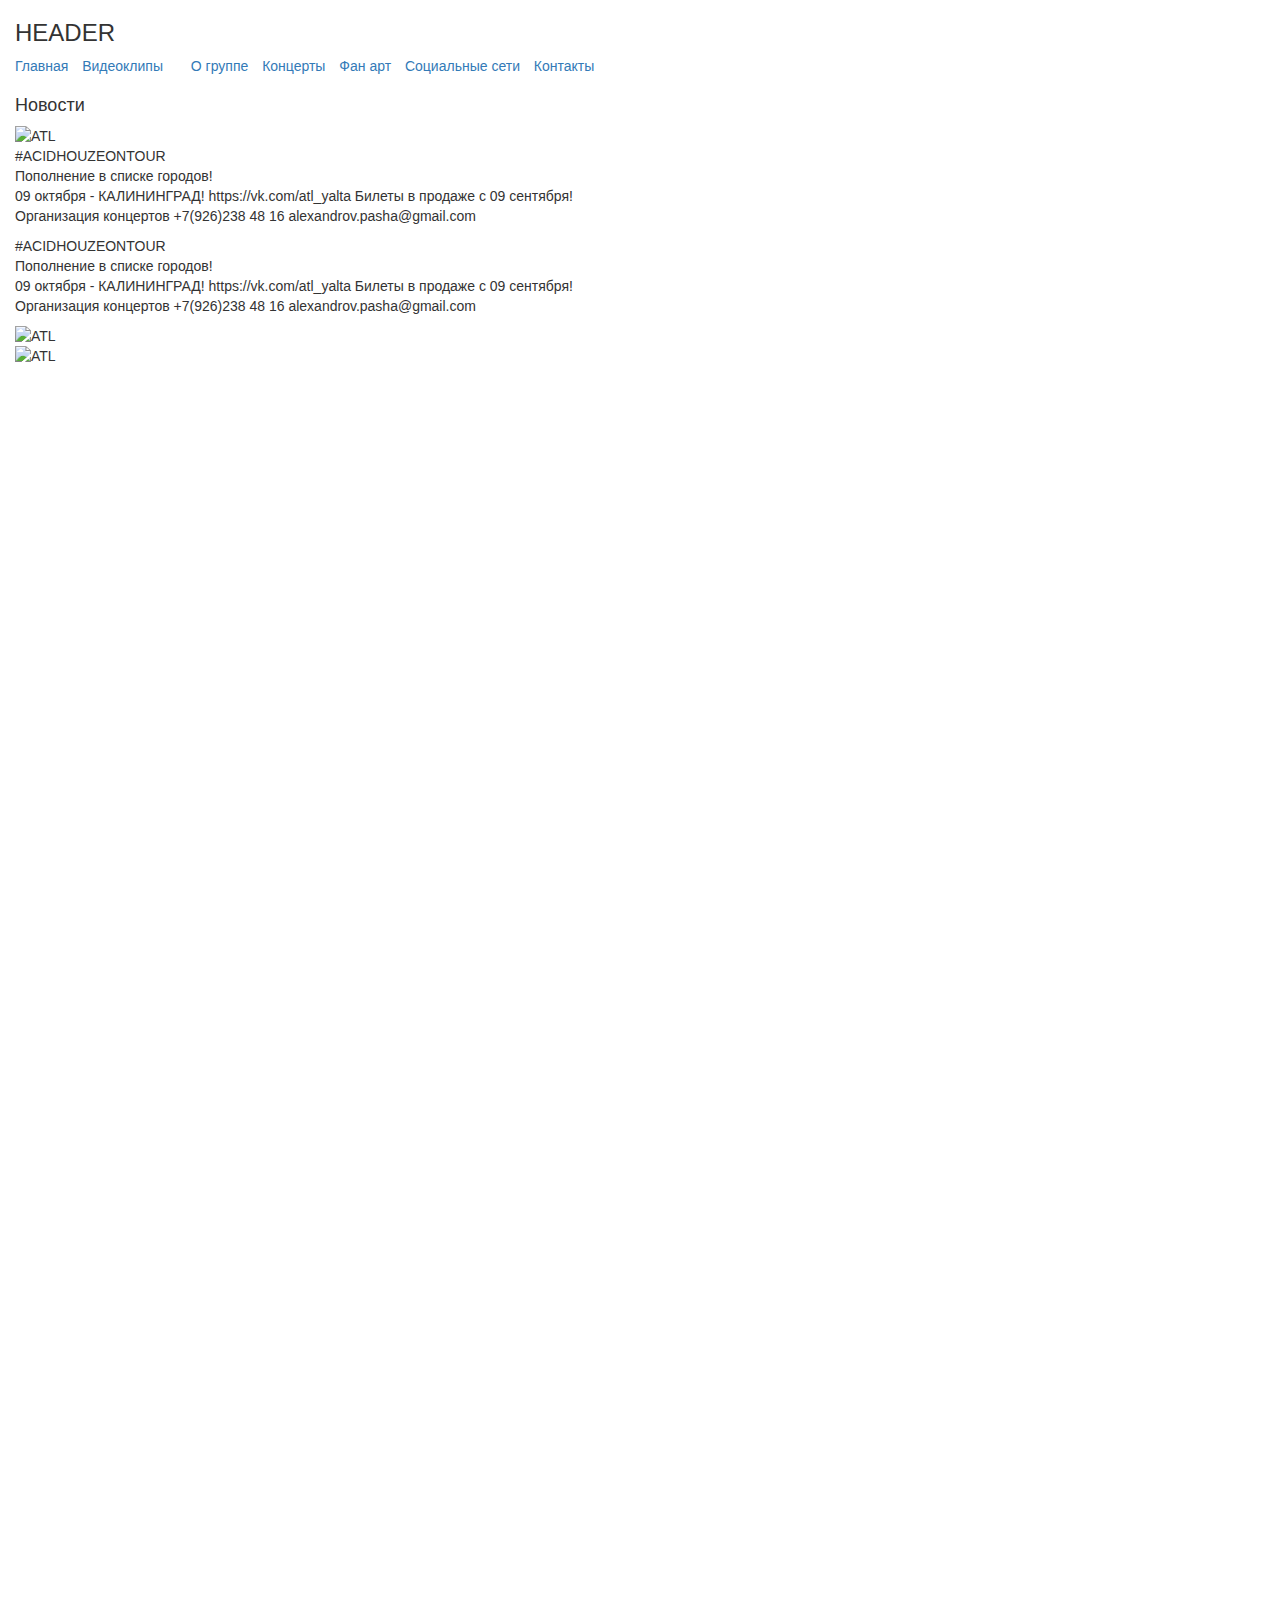
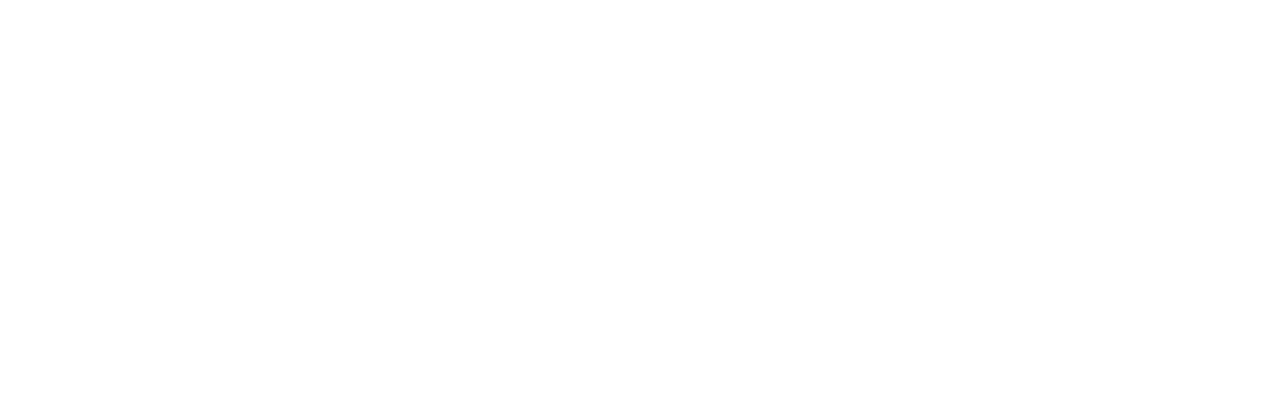
==== index.html @ e3e7df1b "Signed-off-by: Matveev Roman <Matveev Roman>" ====
<html>
<head>
	<meta charset="utf-8">
	<link rel="stylesheet" href="css/my.css">
	<link rel="stylesheet" href="css/bootstrap.css">
</head>
<body>
	<div class="container-fluid">
		<div class="row">
			<div class="col-md-12"><h3 class="main_header">HEADER</h3></div>
			<div class="col-md-12"><ul class="list-inline">
				<li><a href="index.html">Главная</a></li>
				<li><a href="video_content.html">Видеоклипы</a></li>
				<li><a href="photo_content.html"></a></li>
				<li><a href="about_ATL.html">О группе</a></li>
				<li><a href="Tours.html">Концерты</a></li>
				<li><a href="Fan_art.html">Фан арт</a></li>
				<li><a href="Social_networks.html">Социальные сети</a></li>
				<li><a href="Contacts.html">Контакты</a></li>
			</ul></div>
			</div>
				<div class="row">
					<div class="col-md-12">
						<article><h4>Новости</h4>
							<div class="row">
								<div class="col-md-8">
									<div class="content_news">
										<img src="https://pp.vk.me/c636426/v636426430/2d3d1/T84H8dBiMxo.jpg" alt="ATL" class="content_news_photos"></div>
									
									<div class="content_news">
										<p>#ACIDHOUZEONTOUR
											<br>Пополнение в списке городов! 

											<br>09 октября - КАЛИНИНГРАД!
											https://vk.com/atl_yalta
											Билеты в продаже с 09 сентября! 

											<br>Организация концертов 
											+7(926)238 48 16 
											alexandrov.pasha@gmail.com
										</p>
										<p>#ACIDHOUZEONTOUR
											<br>Пополнение в списке городов! 

											<br>09 октября - КАЛИНИНГРАД!
											https://vk.com/atl_yalta
											Билеты в продаже с 09 сентября! 

											<br>Организация концертов 
											+7(926)238 48 16 
											alexandrov.pasha@gmail.com
										</p>
										<img src="https://pp.vk.me/c637920/v637920886/9658/IxI0vZan8zU.jpg" alt="ATL" class="content_news_photos"></div>
									
									<div class="content_news">
										<img src="https://pp.vk.me/c636426/v636426430/2d3d1/T84H8dBiMxo.jpg" alt="ATL" class="content_news_photos"></div>
								</div>	



								<div class="col-md-4">
									<div class="item_right">
										<iframe width="560" height="315" src="https://www.youtube.com/embed/lT-QfW92E5k" frameborder="0" allowfullscreen class="video_right"></iframe>
									</div>

									<div class="item_right">
										<iframe width="560" height="315" src="https://www.youtube.com/embed/EJimkyKPolk" frameborder="0" allowfullscreen class="video_right"></iframe>
									</div>	

									<div class="item_right">
										<iframe width="560" height="315" src="https://www.youtube.com/embed/zS5zWAfvQHo" frameborder="0" allowfullscreen class="video_right"></iframe>
									</div>

									<div class="item_right">
										<iframe width="560" height="315" src="https://www.youtube.com/embed/-F7I_Y2d2TU" frameborder="0" allowfullscreen class="video_right"></iframe>
									</div>	

									<div class="item_right">
										<iframe width="560" height="315" src="https://www.youtube.com/embed/H2H-ZGPTR7g" frameborder="0" allowfullscreen class="video_right"></iframe>
									</div>	

									<div class="item_right">
										<iframe width="560" height="315" src="https://www.youtube.com/embed/697MtjyWSKo" frameborder="0" allowfullscreen class="video_right"></iframe>
									</div>			
								</div>
							</div>
							
						</article>
					</div>
				</div>
				
	</div>
	</div>
</body>
<footer></footer>
</html>
---- css/my.css ----
.content_news_photos{
	
	max-height: 90%;
	max-width: 70%;
	}

.mdl-shadow--2dp {
	margin-top: 10px;
	margin-bottom: 30px;
}
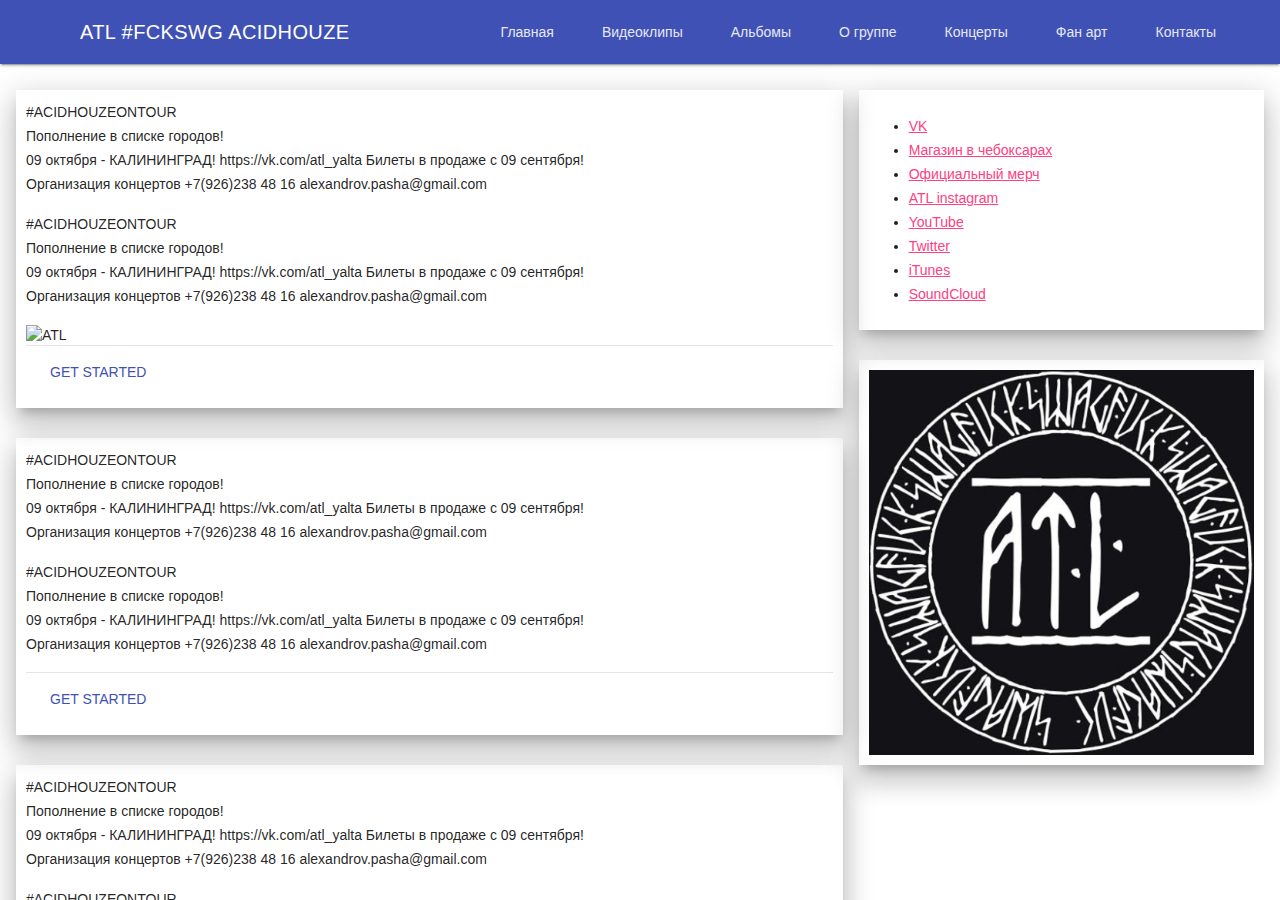
==== commit d485b59b: "n" ====
--- a/index.html
+++ b/index.html
@@ -1,96 +1,174 @@
+<!DOCTYPE html>
 <html>
-<head>
-	<meta charset="utf-8">
-	<link rel="stylesheet" href="css/my.css">
-	<link rel="stylesheet" href="css/bootstrap.css">
-</head>
-<body>
-	<div class="container-fluid">
-		<div class="row">
-			<div class="col-md-12"><h3 class="main_header">HEADER</h3></div>
-			<div class="col-md-12"><ul class="list-inline">
-				<li><a href="index.html">Главная</a></li>
-				<li><a href="video_content.html">Видеоклипы</a></li>
-				<li><a href="photo_content.html"></a></li>
-				<li><a href="about_ATL.html">О группе</a></li>
-				<li><a href="Tours.html">Концерты</a></li>
-				<li><a href="Fan_art.html">Фан арт</a></li>
-				<li><a href="Social_networks.html">Социальные сети</a></li>
-				<li><a href="Contacts.html">Контакты</a></li>
-			</ul></div>
+	<head>
+		<meta charset="utf-8">
+		<link rel="stylesheet" href="MDL/material.min.css">
+		<script src="MDL/material.min.js"></script>
+		<link rel="stylesheet" href="https://fonts.googleapis.com/icon?family=Material+Icons">
+		<link rel="stylesheet" href="https://code.getmdl.io/1.2.1/material.deep_purple-indigo.min.css" />
+		<link rel="stylesheet" href="css/my.css">
+		<link rel="stylesheet" href="font_f_p.css">
+		<link rel="shortcut icon" href="media/logo_atl_16x16.png" type="image/x-icon">
+	</head>
+	<body>
+		<div class="mdl-layout mdl-js-layout mdl-layout--fixed-header">
+			<header class="mdl-layout__header">
+				<div class="mdl-layout__header-row">
+					<!-- Title -->
+					<span class="mdl-layout-title">ATL #FCKSWG ACIDHOUZE</span>
+					<!-- Add spacer, to align navigation to the right -->
+					<div class="mdl-layout-spacer"></div>
+					<!-- Navigation. We hide it in small screens. -->
+					<nav class="mdl-navigation mdl-layout--large-screen-only">
+						<a class="mdl-navigation__link" href="index_mdl.html">Главная</a>
+						<a class="mdl-navigation__link" href="video_content.html">Видеоклипы</a>
+						<a class="mdl-navigation__link" href="Alboms.html">Альбомы</a>
+						<a class="mdl-navigation__link" href="about_ATL.html">О группе</a>
+						<a class="mdl-navigation__link" href="Tours.html">Концерты</a>
+						<a class="mdl-navigation__link" href="Fan_art.html">Фан арт</a>
+						
+						<a class="mdl-navigation__link" href="Contacts.html">Контакты</a>
+					</nav>
+				</div>
+			</header>
+			
+			<div class="mdl-layout__drawer">
+				<span class="mdl-layout-title">Меню</span>
+				<nav class="mdl-navigation">
+					<a class="mdl-navigation__link" href="index_mdl.html">Главная</a>
+					<a class="mdl-navigation__link" href="Alboms.html">Альбомы</a>
+					<a class="mdl-navigation__link" href="video_content.html">Видеоклипы</a>
+					<a class="mdl-navigation__link" href="Tours.html">Концерты</a>
+					<a class="mdl-navigation__link" href="about_ATL.html">О группе</a>
+					<a class="mdl-navigation__link" href="Fan_art.html">Фан арт</a>
+					<a class="mdl-navigation__link" href="Contacts.html">Контакты</a>
+				</nav>
 			</div>
-				<div class="row">
-					<div class="col-md-12">
-						<article><h4>Новости</h4>
-							<div class="row">
-								<div class="col-md-8">
-									<div class="content_news">
-										<img src="https://pp.vk.me/c636426/v636426430/2d3d1/T84H8dBiMxo.jpg" alt="ATL" class="content_news_photos"></div>
-									
-									<div class="content_news">
-										<p>#ACIDHOUZEONTOUR
-											<br>Пополнение в списке городов! 
-
-											<br>09 октября - КАЛИНИНГРАД!
-											https://vk.com/atl_yalta
-											Билеты в продаже с 09 сентября! 
-
-											<br>Организация концертов 
-											+7(926)238 48 16 
-											alexandrov.pasha@gmail.com
-										</p>
-										<p>#ACIDHOUZEONTOUR
-											<br>Пополнение в списке городов! 
-
-											<br>09 октября - КАЛИНИНГРАД!
-											https://vk.com/atl_yalta
-											Билеты в продаже с 09 сентября! 
-
-											<br>Организация концертов 
-											+7(926)238 48 16 
-											alexandrov.pasha@gmail.com
-										</p>
-										<img src="https://pp.vk.me/c637920/v637920886/9658/IxI0vZan8zU.jpg" alt="ATL" class="content_news_photos"></div>
-									
-									<div class="content_news">
-										<img src="https://pp.vk.me/c636426/v636426430/2d3d1/T84H8dBiMxo.jpg" alt="ATL" class="content_news_photos"></div>
-								</div>	
-
-
-
-								<div class="col-md-4">
-									<div class="item_right">
-										<iframe width="560" height="315" src="https://www.youtube.com/embed/lT-QfW92E5k" frameborder="0" allowfullscreen class="video_right"></iframe>
-									</div>
-
-									<div class="item_right">
-										<iframe width="560" height="315" src="https://www.youtube.com/embed/EJimkyKPolk" frameborder="0" allowfullscreen class="video_right"></iframe>
-									</div>	
-
-									<div class="item_right">
-										<iframe width="560" height="315" src="https://www.youtube.com/embed/zS5zWAfvQHo" frameborder="0" allowfullscreen class="video_right"></iframe>
-									</div>
-
-									<div class="item_right">
-										<iframe width="560" height="315" src="https://www.youtube.com/embed/-F7I_Y2d2TU" frameborder="0" allowfullscreen class="video_right"></iframe>
-									</div>	
-
-									<div class="item_right">
-										<iframe width="560" height="315" src="https://www.youtube.com/embed/H2H-ZGPTR7g" frameborder="0" allowfullscreen class="video_right"></iframe>
-									</div>	
-
-									<div class="item_right">
-										<iframe width="560" height="315" src="https://www.youtube.com/embed/697MtjyWSKo" frameborder="0" allowfullscreen class="video_right"></iframe>
-									</div>			
-								</div>
-							</div>
+			
+			<main class="mdl-layout__content">
+			<div class="page-content"><!-- Your content goes here -->
+			
+			<div class="mdl-grid">
+				<div class="mdl-cell mdl-cell--8-col">
+					<div class="mdl-shadow--2dp through mdl-shadow--16dp">
+						<p>#ACIDHOUZEONTOUR
+							<br>Пополнение в списке городов!
+							<br>09 октября - КАЛИНИНГРАД!
+							https://vk.com/atl_yalta
+							Билеты в продаже с 09 сентября!
+							<br>Организация концертов
+							+7(926)238 48 16
+							alexandrov.pasha@gmail.com
+						</p>
+						<p>#ACIDHOUZEONTOUR
+							<br>Пополнение в списке городов!
+							<br>09 октября - КАЛИНИНГРАД!
+							https://vk.com/atl_yalta
+							Билеты в продаже с 09 сентября!
+							<br>Организация концертов
+							+7(926)238 48 16
+							alexandrov.pasha@gmail.com
 							
-						</article>
+						</p>
+						<img src="https://pp.vk.me/c636426/v636426430/2d3d1/T84H8dBiMxo.jpg" alt="ATL" class="content_news_photos">
+						<div class="mdl-card__actions mdl-card--border">
+							<a class="mdl-button mdl-button--colored mdl-js-button mdl-js-ripple-effect">
+								Get Started
+							</a>
+						</div>
+					</div>
+					
+					<div class="mdl-shadow--2dp through mdl-shadow--16dp">
+						<p>#ACIDHOUZEONTOUR
+							<br>Пополнение в списке городов!
+							<br>09 октября - КАЛИНИНГРАД!
+							https://vk.com/atl_yalta
+							Билеты в продаже с 09 сентября!
+							<br>Организация концертов
+							+7(926)238 48 16
+							alexandrov.pasha@gmail.com
+						</p>
+						<p>#ACIDHOUZEONTOUR
+							<br>Пополнение в списке городов!
+							<br>09 октября - КАЛИНИНГРАД!
+							https://vk.com/atl_yalta
+							Билеты в продаже с 09 сентября!
+							<br>Организация концертов
+							+7(926)238 48 16
+							alexandrov.pasha@gmail.com
+							
+						</p>
+						<!-- <img src="https://pp.vk.me/c637920/v637920886/9658/IxI0vZan8zU.jpg" alt="ATL" class="content_news_photos"> -->
+						<div class="mdl-card__actions mdl-card--border">
+							<a class="mdl-button mdl-button--colored mdl-js-button mdl-js-ripple-effect">
+								Get Started
+							</a>
+						</div>
+					</div>
+					
+					<div class="mdl-shadow--2dp through mdl-shadow--16dp">
+						<p>#ACIDHOUZEONTOUR
+							<br>Пополнение в списке городов!
+							<br>09 октября - КАЛИНИНГРАД!
+							https://vk.com/atl_yalta
+							Билеты в продаже с 09 сентября!
+							<br>Организация концертов
+							+7(926)238 48 16
+							alexandrov.pasha@gmail.com
+						</p>
+						<p>#ACIDHOUZEONTOUR
+							<br>Пополнение в списке городов!
+							<br>09 октября - КАЛИНИНГРАД!
+							https://vk.com/atl_yalta
+							Билеты в продаже с 09 сентября!
+							<br>Организация концертов
+							+7(926)238 48 16
+							alexandrov.pasha@gmail.com
+							
+						</p>
+						<!-- <img src="https://pp.vk.me/c636426/v636426430/2d3d1/T84H8dBiMxo.jpg" alt="ATL" class="content_news_photos"> -->
+						<div class="mdl-card__actions mdl-card--border">
+							<a class="mdl-button mdl-button--colored mdl-js-button mdl-js-ripple-effect">
+								Get Started
+							</a>
+						</div>
 					</div>
 				</div>
+				<div class="mdl-cell mdl-cell--4-col">
+					<div class="mdl-shadow--2dp through mdl-shadow--16dp" >
+						<ul>
+							<li><a href="https://vk.com/atl_fckswg">VK</a></li>
+							<li><a href="https://vk.com/karmaxkoma.store">Магазин в чебоксарах</a></li>
+							<li><a href="https://vk.com/karmaxkoma">Официальный мерч </a></li>
+							<li><a href="https://www.instagram.com/atl_acidhouze/">ATL instagram</a></li>
+							<li><a href="https://www.youtube.com/channel/UCZDOqQ8b5ddWsVDjy25F9EQ">YouTube</a></li>
+							<li><a href="https://twitter.com/Atl_Aztecs">Twitter</a></li>
+							<li><a href="https://itunes.apple.com/ru/album/marabu/id1051354351">iTunes</a></li>
+							<li><a href="https://soundcloud.com/atl_aztecs">SoundCloud</a></li>
+							<!--YEARLY <li><img src="https://pp.vk.me/c626425/v626425885/2b96c/0faeQytl_0M.jpg" class="" alt=""></li> -->
+							
+						</ul>
+					</div>
+						<div class="mdl-shadow--2dp through mdl-shadow--16dp">
+							<img src="media/ATL_logo.jpg" class="content_news_photos" alt="">
+						</div>	
+				</div>
+			</div>
+			<div class="mdl-grid">
+				<div class="mdl-cell mdl-cell--4-col">
+					<ul class="">
+						<li class="down-menu" data-type='first'><img src="[data-uri]" alt=""  class='nav_icons'></li>
+						<li class="down-menu" data-type='previous'><img src="[data-uri]" alt="lol" class='nav_icons'></li>
+						<li class="down-menu" data-type='next'><img src="[data-uri]" alt="" class='nav_icons'></li>
+						<li class="down-menu" data-type='last'><img src="[data-uri]" alt="" class='nav_icons'></li>
+					</ul>
+					
+					
+				</div>
 				
-	</div>
+			</div>
+		</div>
+		</main>
 	</div>
 </body>
-<footer></footer>
 </html>--- a/MDL/material.min.css
+++ b/MDL/material.min.css
@@ -0,0 +1,9 @@
+/**
+ * material-design-lite - Material Design Components in CSS, JS and HTML
+ * @version v1.2.1
+ * @license Apache-2.0
+ * @copyright 2015 Google, Inc.
+ * @link https://github.com/google/material-design-lite
+ */
+@charset "UTF-8";html{color:rgba(0,0,0,.87)}::-moz-selection{background:#b3d4fc;text-shadow:none}::selection{background:#b3d4fc;text-shadow:none}hr{display:block;height:1px;border:0;border-top:1px solid #ccc;margin:1em 0;padding:0}audio,canvas,iframe,img,svg,video{vertical-align:middle}fieldset{border:0;margin:0;padding:0}textarea{resize:vertical}.browserupgrade{margin:.2em 0;background:#ccc;color:#000;padding:.2em 0}.hidden{display:none!important}.visuallyhidden{border:0;clip:rect(0 0 0 0);height:1px;margin:-1px;overflow:hidden;padding:0;position:absolute;width:1px}.visuallyhidden.focusable:active,.visuallyhidden.focusable:focus{clip:auto;height:auto;margin:0;overflow:visible;position:static;width:auto}.invisible{visibility:hidden}.clearfix:before,.clearfix:after{content:" ";display:table}.clearfix:after{clear:both}@media print{*,*:before,*:after,*:first-letter{background:transparent!important;color:#000!important;box-shadow:none!important}a,a:visited{text-decoration:underline}a[href]:after{content:" (" attr(href)")"}abbr[title]:after{content:" (" attr(title)")"}a[href^="#"]:after,a[href^="javascript:"]:after{content:""}pre,blockquote{border:1px solid #999;page-break-inside:avoid}thead{display:table-header-group}tr,img{page-break-inside:avoid}img{max-width:100%!important}p,h2,h3{orphans:3;widows:3}h2,h3{page-break-after:avoid}}a,.mdl-accordion,.mdl-button,.mdl-card,.mdl-checkbox,.mdl-dropdown-menu,.mdl-icon-toggle,.mdl-item,.mdl-radio,.mdl-slider,.mdl-switch,.mdl-tabs__tab{-webkit-tap-highlight-color:transparent;-webkit-tap-highlight-color:rgba(255,255,255,0)}html{width:100%;height:100%;-ms-touch-action:manipulation;touch-action:manipulation}body{width:100%;min-height:100%;margin:0}main{display:block}*[hidden]{display:none!important}html,body{font-family:"Helvetica","Arial",sans-serif;font-size:14px;font-weight:400;line-height:20px}h1,h2,h3,h4,h5,h6,p{padding:0}h1 small,h2 small,h3 small,h4 small,h5 small,h6 small{font-family:"Roboto","Helvetica","Arial",sans-serif;font-weight:400;line-height:1.35;letter-spacing:-.02em;opacity:.54;font-size:.6em}h1{font-size:56px;line-height:1.35;letter-spacing:-.02em;margin:24px 0}h1,h2{font-family:"Roboto","Helvetica","Arial",sans-serif;font-weight:400}h2{font-size:45px;line-height:48px}h2,h3{margin:24px 0}h3{font-size:34px;line-height:40px}h3,h4{font-family:"Roboto","Helvetica","Arial",sans-serif;font-weight:400}h4{font-size:24px;line-height:32px;-moz-osx-font-smoothing:grayscale;margin:24px 0 16px}h5{font-size:20px;font-weight:500;line-height:1;letter-spacing:.02em}h5,h6{font-family:"Roboto","Helvetica","Arial",sans-serif;margin:24px 0 16px}h6{font-size:16px;letter-spacing:.04em}h6,p{font-weight:400;line-height:24px}p{font-size:14px;letter-spacing:0;margin:0 0 16px}a{color:#ff4081;font-weight:500}blockquote{font-family:"Roboto","Helvetica","Arial",sans-serif;position:relative;font-size:24px;font-weight:300;font-style:italic;line-height:1.35;letter-spacing:.08em}blockquote:before{position:absolute;left:-.5em;content:'“'}blockquote:after{content:'”';margin-left:-.05em}mark{background-color:#f4ff81}dt{font-weight:700}address{font-size:12px;line-height:1;font-style:normal}address,ul,ol{font-weight:400;letter-spacing:0}ul,ol{font-size:14px;line-height:24px}.mdl-typography--display-4,.mdl-typography--display-4-color-contrast{font-family:"Roboto","Helvetica","Arial",sans-serif;font-size:112px;font-weight:300;line-height:1;letter-spacing:-.04em}.mdl-typography--display-4-color-contrast{opacity:.54}.mdl-typography--display-3,.mdl-typography--display-3-color-contrast{font-family:"Roboto","Helvetica","Arial",sans-serif;font-size:56px;font-weight:400;line-height:1.35;letter-spacing:-.02em}.mdl-typography--display-3-color-contrast{opacity:.54}.mdl-typography--display-2,.mdl-typography--display-2-color-contrast{font-family:"Roboto","Helvetica","Arial",sans-serif;font-size:45px;font-weight:400;line-height:48px}.mdl-typography--display-2-color-contrast{opacity:.54}.mdl-typography--display-1,.mdl-typography--display-1-color-contrast{font-family:"Roboto","Helvetica","Arial",sans-serif;font-size:34px;font-weight:400;line-height:40px}.mdl-typography--display-1-color-contrast{opacity:.54}.mdl-typography--headline,.mdl-typography--headline-color-contrast{font-family:"Roboto","Helvetica","Arial",sans-serif;font-size:24px;font-weight:400;line-height:32px;-moz-osx-font-smoothing:grayscale}.mdl-typography--headline-color-contrast{opacity:.87}.mdl-typography--title,.mdl-typography--title-color-contrast{font-family:"Roboto","Helvetica","Arial",sans-serif;font-size:20px;font-weight:500;line-height:1;letter-spacing:.02em}.mdl-typography--title-color-contrast{opacity:.87}.mdl-typography--subhead,.mdl-typography--subhead-color-contrast{font-family:"Roboto","Helvetica","Arial",sans-serif;font-size:16px;font-weight:400;line-height:24px;letter-spacing:.04em}.mdl-typography--subhead-color-contrast{opacity:.87}.mdl-typography--body-2,.mdl-typography--body-2-color-contrast{font-size:14px;font-weight:700;line-height:24px;letter-spacing:0}.mdl-typography--body-2-color-contrast{opacity:.87}.mdl-typography--body-1,.mdl-typography--body-1-color-contrast{font-size:14px;font-weight:400;line-height:24px;letter-spacing:0}.mdl-typography--body-1-color-contrast{opacity:.87}.mdl-typography--body-2-force-preferred-font,.mdl-typography--body-2-force-preferred-font-color-contrast{font-family:"Roboto","Helvetica","Arial",sans-serif;font-size:14px;font-weight:500;line-height:24px;letter-spacing:0}.mdl-typography--body-2-force-preferred-font-color-contrast{opacity:.87}.mdl-typography--body-1-force-preferred-font,.mdl-typography--body-1-force-preferred-font-color-contrast{font-family:"Roboto","Helvetica","Arial",sans-serif;font-size:14px;font-weight:400;line-height:24px;letter-spacing:0}.mdl-typography--body-1-force-preferred-font-color-contrast{opacity:.87}.mdl-typography--caption,.mdl-typography--caption-force-preferred-font{font-size:12px;font-weight:400;line-height:1;letter-spacing:0}.mdl-typography--caption-force-preferred-font{font-family:"Roboto","Helvetica","Arial",sans-serif}.mdl-typography--caption-color-contrast,.mdl-typography--caption-force-preferred-font-color-contrast{font-size:12px;font-weight:400;line-height:1;letter-spacing:0;opacity:.54}.mdl-typography--caption-force-preferred-font-color-contrast,.mdl-typography--menu{font-family:"Roboto","Helvetica","Arial",sans-serif}.mdl-typography--menu{font-size:14px;font-weight:500;line-height:1;letter-spacing:0}.mdl-typography--menu-color-contrast{opacity:.87}.mdl-typography--menu-color-contrast,.mdl-typography--button,.mdl-typography--button-color-contrast{font-family:"Roboto","Helvetica","Arial",sans-serif;font-size:14px;font-weight:500;line-height:1;letter-spacing:0}.mdl-typography--button,.mdl-typography--button-color-contrast{text-transform:uppercase}.mdl-typography--button-color-contrast{opacity:.87}.mdl-typography--text-left{text-align:left}.mdl-typography--text-right{text-align:right}.mdl-typography--text-center{text-align:center}.mdl-typography--text-justify{text-align:justify}.mdl-typography--text-nowrap{white-space:nowrap}.mdl-typography--text-lowercase{text-transform:lowercase}.mdl-typography--text-uppercase{text-transform:uppercase}.mdl-typography--text-capitalize{text-transform:capitalize}.mdl-typography--font-thin{font-weight:200!important}.mdl-typography--font-light{font-weight:300!important}.mdl-typography--font-regular{font-weight:400!important}.mdl-typography--font-medium{font-weight:500!important}.mdl-typography--font-bold{font-weight:700!important}.mdl-typography--font-black{font-weight:900!important}.material-icons{font-family:'Material Icons';font-weight:400;font-style:normal;font-size:24px;line-height:1;letter-spacing:normal;text-transform:none;display:inline-block;word-wrap:normal;-moz-font-feature-settings:'liga';font-feature-settings:'liga';-webkit-font-feature-settings:'liga';-webkit-font-smoothing:antialiased}.mdl-color-text--red{color:#f44336 !important}.mdl-color--red{background-color:#f44336 !important}.mdl-color-text--red-50{color:#ffebee !important}.mdl-color--red-50{background-color:#ffebee !important}.mdl-color-text--red-100{color:#ffcdd2 !important}.mdl-color--red-100{background-color:#ffcdd2 !important}.mdl-color-text--red-200{color:#ef9a9a !important}.mdl-color--red-200{background-color:#ef9a9a !important}.mdl-color-text--red-300{color:#e57373 !important}.mdl-color--red-300{background-color:#e57373 !important}.mdl-color-text--red-400{color:#ef5350 !important}.mdl-color--red-400{background-color:#ef5350 !important}.mdl-color-text--red-500{color:#f44336 !important}.mdl-color--red-500{background-color:#f44336 !important}.mdl-color-text--red-600{color:#e53935 !important}.mdl-color--red-600{background-color:#e53935 !important}.mdl-color-text--red-700{color:#d32f2f !important}.mdl-color--red-700{background-color:#d32f2f !important}.mdl-color-text--red-800{color:#c62828 !important}.mdl-color--red-800{background-color:#c62828 !important}.mdl-color-text--red-900{color:#b71c1c !important}.mdl-color--red-900{background-color:#b71c1c !important}.mdl-color-text--red-A100{color:#ff8a80 !important}.mdl-color--red-A100{background-color:#ff8a80 !important}.mdl-color-text--red-A200{color:#ff5252 !important}.mdl-color--red-A200{background-color:#ff5252 !important}.mdl-color-text--red-A400{color:#ff1744 !important}.mdl-color--red-A400{background-color:#ff1744 !important}.mdl-color-text--red-A700{color:#d50000 !important}.mdl-color--red-A700{background-color:#d50000 !important}.mdl-color-text--pink{color:#e91e63 !important}.mdl-color--pink{background-color:#e91e63 !important}.mdl-color-text--pink-50{color:#fce4ec !important}.mdl-color--pink-50{background-color:#fce4ec !important}.mdl-color-text--pink-100{color:#f8bbd0 !important}.mdl-color--pink-100{background-color:#f8bbd0 !important}.mdl-color-text--pink-200{color:#f48fb1 !important}.mdl-color--pink-200{background-color:#f48fb1 !important}.mdl-color-text--pink-300{color:#f06292 !important}.mdl-color--pink-300{background-color:#f06292 !important}.mdl-color-text--pink-400{color:#ec407a !important}.mdl-color--pink-400{background-color:#ec407a !important}.mdl-color-text--pink-500{color:#e91e63 !important}.mdl-color--pink-500{background-color:#e91e63 !important}.mdl-color-text--pink-600{color:#d81b60 !important}.mdl-color--pink-600{background-color:#d81b60 !important}.mdl-color-text--pink-700{color:#c2185b !important}.mdl-color--pink-700{background-color:#c2185b !important}.mdl-color-text--pink-800{color:#ad1457 !important}.mdl-color--pink-800{background-color:#ad1457 !important}.mdl-color-text--pink-900{color:#880e4f !important}.mdl-color--pink-900{background-color:#880e4f !important}.mdl-color-text--pink-A100{color:#ff80ab !important}.mdl-color--pink-A100{background-color:#ff80ab !important}.mdl-color-text--pink-A200{color:#ff4081 !important}.mdl-color--pink-A200{background-color:#ff4081 !important}.mdl-color-text--pink-A400{color:#f50057 !important}.mdl-color--pink-A400{background-color:#f50057 !important}.mdl-color-text--pink-A700{color:#c51162 !important}.mdl-color--pink-A700{background-color:#c51162 !important}.mdl-color-text--purple{color:#9c27b0 !important}.mdl-color--purple{background-color:#9c27b0 !important}.mdl-color-text--purple-50{color:#f3e5f5 !important}.mdl-color--purple-50{background-color:#f3e5f5 !important}.mdl-color-text--purple-100{color:#e1bee7 !important}.mdl-color--purple-100{background-color:#e1bee7 !important}.mdl-color-text--purple-200{color:#ce93d8 !important}.mdl-color--purple-200{background-color:#ce93d8 !important}.mdl-color-text--purple-300{color:#ba68c8 !important}.mdl-color--purple-300{background-color:#ba68c8 !important}.mdl-color-text--purple-400{color:#ab47bc !important}.mdl-color--purple-400{background-color:#ab47bc !important}.mdl-color-text--purple-500{color:#9c27b0 !important}.mdl-color--purple-500{background-color:#9c27b0 !important}.mdl-color-text--purple-600{color:#8e24aa !important}.mdl-color--purple-600{background-color:#8e24aa !important}.mdl-color-text--purple-700{color:#7b1fa2 !important}.mdl-color--purple-700{background-color:#7b1fa2 !important}.mdl-color-text--purple-800{color:#6a1b9a !important}.mdl-color--purple-800{background-color:#6a1b9a !important}.mdl-color-text--purple-900{color:#4a148c !important}.mdl-color--purple-900{background-color:#4a148c !important}.mdl-color-text--purple-A100{color:#ea80fc !important}.mdl-color--purple-A100{background-color:#ea80fc !important}.mdl-color-text--purple-A200{color:#e040fb !important}.mdl-color--purple-A200{background-color:#e040fb !important}.mdl-color-text--purple-A400{color:#d500f9 !important}.mdl-color--purple-A400{background-color:#d500f9 !important}.mdl-color-text--purple-A700{color:#a0f !important}.mdl-color--purple-A700{background-color:#a0f !important}.mdl-color-text--deep-purple{color:#673ab7 !important}.mdl-color--deep-purple{background-color:#673ab7 !important}.mdl-color-text--deep-purple-50{color:#ede7f6 !important}.mdl-color--deep-purple-50{background-color:#ede7f6 !important}.mdl-color-text--deep-purple-100{color:#d1c4e9 !important}.mdl-color--deep-purple-100{background-color:#d1c4e9 !important}.mdl-color-text--deep-purple-200{color:#b39ddb !important}.mdl-color--deep-purple-200{background-color:#b39ddb !important}.mdl-color-text--deep-purple-300{color:#9575cd !important}.mdl-color--deep-purple-300{background-color:#9575cd !important}.mdl-color-text--deep-purple-400{color:#7e57c2 !important}.mdl-color--deep-purple-400{background-color:#7e57c2 !important}.mdl-color-text--deep-purple-500{color:#673ab7 !important}.mdl-color--deep-purple-500{background-color:#673ab7 !important}.mdl-color-text--deep-purple-600{color:#5e35b1 !important}.mdl-color--deep-purple-600{background-color:#5e35b1 !important}.mdl-color-text--deep-purple-700{color:#512da8 !important}.mdl-color--deep-purple-700{background-color:#512da8 !important}.mdl-color-text--deep-purple-800{color:#4527a0 !important}.mdl-color--deep-purple-800{background-color:#4527a0 !important}.mdl-color-text--deep-purple-900{color:#311b92 !important}.mdl-color--deep-purple-900{background-color:#311b92 !important}.mdl-color-text--deep-purple-A100{color:#b388ff !important}.mdl-color--deep-purple-A100{background-color:#b388ff !important}.mdl-color-text--deep-purple-A200{color:#7c4dff !important}.mdl-color--deep-purple-A200{background-color:#7c4dff !important}.mdl-color-text--deep-purple-A400{color:#651fff !important}.mdl-color--deep-purple-A400{background-color:#651fff !important}.mdl-color-text--deep-purple-A700{color:#6200ea !important}.mdl-color--deep-purple-A700{background-color:#6200ea !important}.mdl-color-text--indigo{color:#3f51b5 !important}.mdl-color--indigo{background-color:#3f51b5 !important}.mdl-color-text--indigo-50{color:#e8eaf6 !important}.mdl-color--indigo-50{background-color:#e8eaf6 !important}.mdl-color-text--indigo-100{color:#c5cae9 !important}.mdl-color--indigo-100{background-color:#c5cae9 !important}.mdl-color-text--indigo-200{color:#9fa8da !important}.mdl-color--indigo-200{background-color:#9fa8da !important}.mdl-color-text--indigo-300{color:#7986cb !important}.mdl-color--indigo-300{background-color:#7986cb !important}.mdl-color-text--indigo-400{color:#5c6bc0 !important}.mdl-color--indigo-400{background-color:#5c6bc0 !important}.mdl-color-text--indigo-500{color:#3f51b5 !important}.mdl-color--indigo-500{background-color:#3f51b5 !important}.mdl-color-text--indigo-600{color:#3949ab !important}.mdl-color--indigo-600{background-color:#3949ab !important}.mdl-color-text--indigo-700{color:#303f9f !important}.mdl-color--indigo-700{background-color:#303f9f !important}.mdl-color-text--indigo-800{color:#283593 !important}.mdl-color--indigo-800{background-color:#283593 !important}.mdl-color-text--indigo-900{color:#1a237e !important}.mdl-color--indigo-900{background-color:#1a237e !important}.mdl-color-text--indigo-A100{color:#8c9eff !important}.mdl-color--indigo-A100{background-color:#8c9eff !important}.mdl-color-text--indigo-A200{color:#536dfe !important}.mdl-color--indigo-A200{background-color:#536dfe !important}.mdl-color-text--indigo-A400{color:#3d5afe !important}.mdl-color--indigo-A400{background-color:#3d5afe !important}.mdl-color-text--indigo-A700{color:#304ffe !important}.mdl-color--indigo-A700{background-color:#304ffe !important}.mdl-color-text--blue{color:#2196f3 !important}.mdl-color--blue{background-color:#2196f3 !important}.mdl-color-text--blue-50{color:#e3f2fd !important}.mdl-color--blue-50{background-color:#e3f2fd !important}.mdl-color-text--blue-100{color:#bbdefb !important}.mdl-color--blue-100{background-color:#bbdefb !important}.mdl-color-text--blue-200{color:#90caf9 !important}.mdl-color--blue-200{background-color:#90caf9 !important}.mdl-color-text--blue-300{color:#64b5f6 !important}.mdl-color--blue-300{background-color:#64b5f6 !important}.mdl-color-text--blue-400{color:#42a5f5 !important}.mdl-color--blue-400{background-color:#42a5f5 !important}.mdl-color-text--blue-500{color:#2196f3 !important}.mdl-color--blue-500{background-color:#2196f3 !important}.mdl-color-text--blue-600{color:#1e88e5 !important}.mdl-color--blue-600{background-color:#1e88e5 !important}.mdl-color-text--blue-700{color:#1976d2 !important}.mdl-color--blue-700{background-color:#1976d2 !important}.mdl-color-text--blue-800{color:#1565c0 !important}.mdl-color--blue-800{background-color:#1565c0 !important}.mdl-color-text--blue-900{color:#0d47a1 !important}.mdl-color--blue-900{background-color:#0d47a1 !important}.mdl-color-text--blue-A100{color:#82b1ff !important}.mdl-color--blue-A100{background-color:#82b1ff !important}.mdl-color-text--blue-A200{color:#448aff !important}.mdl-color--blue-A200{background-color:#448aff !important}.mdl-color-text--blue-A400{color:#2979ff !important}.mdl-color--blue-A400{background-color:#2979ff !important}.mdl-color-text--blue-A700{color:#2962ff !important}.mdl-color--blue-A700{background-color:#2962ff !important}.mdl-color-text--light-blue{color:#03a9f4 !important}.mdl-color--light-blue{background-color:#03a9f4 !important}.mdl-color-text--light-blue-50{color:#e1f5fe !important}.mdl-color--light-blue-50{background-color:#e1f5fe !important}.mdl-color-text--light-blue-100{color:#b3e5fc !important}.mdl-color--light-blue-100{background-color:#b3e5fc !important}.mdl-color-text--light-blue-200{color:#81d4fa !important}.mdl-color--light-blue-200{background-color:#81d4fa !important}.mdl-color-text--light-blue-300{color:#4fc3f7 !important}.mdl-color--light-blue-300{background-color:#4fc3f7 !important}.mdl-color-text--light-blue-400{color:#29b6f6 !important}.mdl-color--light-blue-400{background-color:#29b6f6 !important}.mdl-color-text--light-blue-500{color:#03a9f4 !important}.mdl-color--light-blue-500{background-color:#03a9f4 !important}.mdl-color-text--light-blue-600{color:#039be5 !important}.mdl-color--light-blue-600{background-color:#039be5 !important}.mdl-color-text--light-blue-700{color:#0288d1 !important}.mdl-color--light-blue-700{background-color:#0288d1 !important}.mdl-color-text--light-blue-800{color:#0277bd !important}.mdl-color--light-blue-800{background-color:#0277bd !important}.mdl-color-text--light-blue-900{color:#01579b !important}.mdl-color--light-blue-900{background-color:#01579b !important}.mdl-color-text--light-blue-A100{color:#80d8ff !important}.mdl-color--light-blue-A100{background-color:#80d8ff !important}.mdl-color-text--light-blue-A200{color:#40c4ff !important}.mdl-color--light-blue-A200{background-color:#40c4ff !important}.mdl-color-text--light-blue-A400{color:#00b0ff !important}.mdl-color--light-blue-A400{background-color:#00b0ff !important}.mdl-color-text--light-blue-A700{color:#0091ea !important}.mdl-color--light-blue-A700{background-color:#0091ea !important}.mdl-color-text--cyan{color:#00bcd4 !important}.mdl-color--cyan{background-color:#00bcd4 !important}.mdl-color-text--cyan-50{color:#e0f7fa !important}.mdl-color--cyan-50{background-color:#e0f7fa !important}.mdl-color-text--cyan-100{color:#b2ebf2 !important}.mdl-color--cyan-100{background-color:#b2ebf2 !important}.mdl-color-text--cyan-200{color:#80deea !important}.mdl-color--cyan-200{background-color:#80deea !important}.mdl-color-text--cyan-300{color:#4dd0e1 !important}.mdl-color--cyan-300{background-color:#4dd0e1 !important}.mdl-color-text--cyan-400{color:#26c6da !important}.mdl-color--cyan-400{background-color:#26c6da !important}.mdl-color-text--cyan-500{color:#00bcd4 !important}.mdl-color--cyan-500{background-color:#00bcd4 !important}.mdl-color-text--cyan-600{color:#00acc1 !important}.mdl-color--cyan-600{background-color:#00acc1 !important}.mdl-color-text--cyan-700{color:#0097a7 !important}.mdl-color--cyan-700{background-color:#0097a7 !important}.mdl-color-text--cyan-800{color:#00838f !important}.mdl-color--cyan-800{background-color:#00838f !important}.mdl-color-text--cyan-900{color:#006064 !important}.mdl-color--cyan-900{background-color:#006064 !important}.mdl-color-text--cyan-A100{color:#84ffff !important}.mdl-color--cyan-A100{background-color:#84ffff !important}.mdl-color-text--cyan-A200{color:#18ffff !important}.mdl-color--cyan-A200{background-color:#18ffff !important}.mdl-color-text--cyan-A400{color:#00e5ff !important}.mdl-color--cyan-A400{background-color:#00e5ff !important}.mdl-color-text--cyan-A700{color:#00b8d4 !important}.mdl-color--cyan-A700{background-color:#00b8d4 !important}.mdl-color-text--teal{color:#009688 !important}.mdl-color--teal{background-color:#009688 !important}.mdl-color-text--teal-50{color:#e0f2f1 !important}.mdl-color--teal-50{background-color:#e0f2f1 !important}.mdl-color-text--teal-100{color:#b2dfdb !important}.mdl-color--teal-100{background-color:#b2dfdb !important}.mdl-color-text--teal-200{color:#80cbc4 !important}.mdl-color--teal-200{background-color:#80cbc4 !important}.mdl-color-text--teal-300{color:#4db6ac !important}.mdl-color--teal-300{background-color:#4db6ac !important}.mdl-color-text--teal-400{color:#26a69a !important}.mdl-color--teal-400{background-color:#26a69a !important}.mdl-color-text--teal-500{color:#009688 !important}.mdl-color--teal-500{background-color:#009688 !important}.mdl-color-text--teal-600{color:#00897b !important}.mdl-color--teal-600{background-color:#00897b !important}.mdl-color-text--teal-700{color:#00796b !important}.mdl-color--teal-700{background-color:#00796b !important}.mdl-color-text--teal-800{color:#00695c !important}.mdl-color--teal-800{background-color:#00695c !important}.mdl-color-text--teal-900{color:#004d40 !important}.mdl-color--teal-900{background-color:#004d40 !important}.mdl-color-text--teal-A100{color:#a7ffeb !important}.mdl-color--teal-A100{background-color:#a7ffeb !important}.mdl-color-text--teal-A200{color:#64ffda !important}.mdl-color--teal-A200{background-color:#64ffda !important}.mdl-color-text--teal-A400{color:#1de9b6 !important}.mdl-color--teal-A400{background-color:#1de9b6 !important}.mdl-color-text--teal-A700{color:#00bfa5 !important}.mdl-color--teal-A700{background-color:#00bfa5 !important}.mdl-color-text--green{color:#4caf50 !important}.mdl-color--green{background-color:#4caf50 !important}.mdl-color-text--green-50{color:#e8f5e9 !important}.mdl-color--green-50{background-color:#e8f5e9 !important}.mdl-color-text--green-100{color:#c8e6c9 !important}.mdl-color--green-100{background-color:#c8e6c9 !important}.mdl-color-text--green-200{color:#a5d6a7 !important}.mdl-color--green-200{background-color:#a5d6a7 !important}.mdl-color-text--green-300{color:#81c784 !important}.mdl-color--green-300{background-color:#81c784 !important}.mdl-color-text--green-400{color:#66bb6a !important}.mdl-color--green-400{background-color:#66bb6a !important}.mdl-color-text--green-500{color:#4caf50 !important}.mdl-color--green-500{background-color:#4caf50 !important}.mdl-color-text--green-600{color:#43a047 !important}.mdl-color--green-600{background-color:#43a047 !important}.mdl-color-text--green-700{color:#388e3c !important}.mdl-color--green-700{background-color:#388e3c !important}.mdl-color-text--green-800{color:#2e7d32 !important}.mdl-color--green-800{background-color:#2e7d32 !important}.mdl-color-text--green-900{color:#1b5e20 !important}.mdl-color--green-900{background-color:#1b5e20 !important}.mdl-color-text--green-A100{color:#b9f6ca !important}.mdl-color--green-A100{background-color:#b9f6ca !important}.mdl-color-text--green-A200{color:#69f0ae !important}.mdl-color--green-A200{background-color:#69f0ae !important}.mdl-color-text--green-A400{color:#00e676 !important}.mdl-color--green-A400{background-color:#00e676 !important}.mdl-color-text--green-A700{color:#00c853 !important}.mdl-color--green-A700{background-color:#00c853 !important}.mdl-color-text--light-green{color:#8bc34a !important}.mdl-color--light-green{background-color:#8bc34a !important}.mdl-color-text--light-green-50{color:#f1f8e9 !important}.mdl-color--light-green-50{background-color:#f1f8e9 !important}.mdl-color-text--light-green-100{color:#dcedc8 !important}.mdl-color--light-green-100{background-color:#dcedc8 !important}.mdl-color-text--light-green-200{color:#c5e1a5 !important}.mdl-color--light-green-200{background-color:#c5e1a5 !important}.mdl-color-text--light-green-300{color:#aed581 !important}.mdl-color--light-green-300{background-color:#aed581 !important}.mdl-color-text--light-green-400{color:#9ccc65 !important}.mdl-color--light-green-400{background-color:#9ccc65 !important}.mdl-color-text--light-green-500{color:#8bc34a !important}.mdl-color--light-green-500{background-color:#8bc34a !important}.mdl-color-text--light-green-600{color:#7cb342 !important}.mdl-color--light-green-600{background-color:#7cb342 !important}.mdl-color-text--light-green-700{color:#689f38 !important}.mdl-color--light-green-700{background-color:#689f38 !important}.mdl-color-text--light-green-800{color:#558b2f !important}.mdl-color--light-green-800{background-color:#558b2f !important}.mdl-color-text--light-green-900{color:#33691e !important}.mdl-color--light-green-900{background-color:#33691e !important}.mdl-color-text--light-green-A100{color:#ccff90 !important}.mdl-color--light-green-A100{background-color:#ccff90 !important}.mdl-color-text--light-green-A200{color:#b2ff59 !important}.mdl-color--light-green-A200{background-color:#b2ff59 !important}.mdl-color-text--light-green-A400{color:#76ff03 !important}.mdl-color--light-green-A400{background-color:#76ff03 !important}.mdl-color-text--light-green-A700{color:#64dd17 !important}.mdl-color--light-green-A700{background-color:#64dd17 !important}.mdl-color-text--lime{color:#cddc39 !important}.mdl-color--lime{background-color:#cddc39 !important}.mdl-color-text--lime-50{color:#f9fbe7 !important}.mdl-color--lime-50{background-color:#f9fbe7 !important}.mdl-color-text--lime-100{color:#f0f4c3 !important}.mdl-color--lime-100{background-color:#f0f4c3 !important}.mdl-color-text--lime-200{color:#e6ee9c !important}.mdl-color--lime-200{background-color:#e6ee9c !important}.mdl-color-text--lime-300{color:#dce775 !important}.mdl-color--lime-300{background-color:#dce775 !important}.mdl-color-text--lime-400{color:#d4e157 !important}.mdl-color--lime-400{background-color:#d4e157 !important}.mdl-color-text--lime-500{color:#cddc39 !important}.mdl-color--lime-500{background-color:#cddc39 !important}.mdl-color-text--lime-600{color:#c0ca33 !important}.mdl-color--lime-600{background-color:#c0ca33 !important}.mdl-color-text--lime-700{color:#afb42b !important}.mdl-color--lime-700{background-color:#afb42b !important}.mdl-color-text--lime-800{color:#9e9d24 !important}.mdl-color--lime-800{background-color:#9e9d24 !important}.mdl-color-text--lime-900{color:#827717 !important}.mdl-color--lime-900{background-color:#827717 !important}.mdl-color-text--lime-A100{color:#f4ff81 !important}.mdl-color--lime-A100{background-color:#f4ff81 !important}.mdl-color-text--lime-A200{color:#eeff41 !important}.mdl-color--lime-A200{background-color:#eeff41 !important}.mdl-color-text--lime-A400{color:#c6ff00 !important}.mdl-color--lime-A400{background-color:#c6ff00 !important}.mdl-color-text--lime-A700{color:#aeea00 !important}.mdl-color--lime-A700{background-color:#aeea00 !important}.mdl-color-text--yellow{color:#ffeb3b !important}.mdl-color--yellow{background-color:#ffeb3b !important}.mdl-color-text--yellow-50{color:#fffde7 !important}.mdl-color--yellow-50{background-color:#fffde7 !important}.mdl-color-text--yellow-100{color:#fff9c4 !important}.mdl-color--yellow-100{background-color:#fff9c4 !important}.mdl-color-text--yellow-200{color:#fff59d !important}.mdl-color--yellow-200{background-color:#fff59d !important}.mdl-color-text--yellow-300{color:#fff176 !important}.mdl-color--yellow-300{background-color:#fff176 !important}.mdl-color-text--yellow-400{color:#ffee58 !important}.mdl-color--yellow-400{background-color:#ffee58 !important}.mdl-color-text--yellow-500{color:#ffeb3b !important}.mdl-color--yellow-500{background-color:#ffeb3b !important}.mdl-color-text--yellow-600{color:#fdd835 !important}.mdl-color--yellow-600{background-color:#fdd835 !important}.mdl-color-text--yellow-700{color:#fbc02d !important}.mdl-color--yellow-700{background-color:#fbc02d !important}.mdl-color-text--yellow-800{color:#f9a825 !important}.mdl-color--yellow-800{background-color:#f9a825 !important}.mdl-color-text--yellow-900{color:#f57f17 !important}.mdl-color--yellow-900{background-color:#f57f17 !important}.mdl-color-text--yellow-A100{color:#ffff8d !important}.mdl-color--yellow-A100{background-color:#ffff8d !important}.mdl-color-text--yellow-A200{color:#ff0 !important}.mdl-color--yellow-A200{background-color:#ff0 !important}.mdl-color-text--yellow-A400{color:#ffea00 !important}.mdl-color--yellow-A400{background-color:#ffea00 !important}.mdl-color-text--yellow-A700{color:#ffd600 !important}.mdl-color--yellow-A700{background-color:#ffd600 !important}.mdl-color-text--amber{color:#ffc107 !important}.mdl-color--amber{background-color:#ffc107 !important}.mdl-color-text--amber-50{color:#fff8e1 !important}.mdl-color--amber-50{background-color:#fff8e1 !important}.mdl-color-text--amber-100{color:#ffecb3 !important}.mdl-color--amber-100{background-color:#ffecb3 !important}.mdl-color-text--amber-200{color:#ffe082 !important}.mdl-color--amber-200{background-color:#ffe082 !important}.mdl-color-text--amber-300{color:#ffd54f !important}.mdl-color--amber-300{background-color:#ffd54f !important}.mdl-color-text--amber-400{color:#ffca28 !important}.mdl-color--amber-400{background-color:#ffca28 !important}.mdl-color-text--amber-500{color:#ffc107 !important}.mdl-color--amber-500{background-color:#ffc107 !important}.mdl-color-text--amber-600{color:#ffb300 !important}.mdl-color--amber-600{background-color:#ffb300 !important}.mdl-color-text--amber-700{color:#ffa000 !important}.mdl-color--amber-700{background-color:#ffa000 !important}.mdl-color-text--amber-800{color:#ff8f00 !important}.mdl-color--amber-800{background-color:#ff8f00 !important}.mdl-color-text--amber-900{color:#ff6f00 !important}.mdl-color--amber-900{background-color:#ff6f00 !important}.mdl-color-text--amber-A100{color:#ffe57f !important}.mdl-color--amber-A100{background-color:#ffe57f !important}.mdl-color-text--amber-A200{color:#ffd740 !important}.mdl-color--amber-A200{background-color:#ffd740 !important}.mdl-color-text--amber-A400{color:#ffc400 !important}.mdl-color--amber-A400{background-color:#ffc400 !important}.mdl-color-text--amber-A700{color:#ffab00 !important}.mdl-color--amber-A700{background-color:#ffab00 !important}.mdl-color-text--orange{color:#ff9800 !important}.mdl-color--orange{background-color:#ff9800 !important}.mdl-color-text--orange-50{color:#fff3e0 !important}.mdl-color--orange-50{background-color:#fff3e0 !important}.mdl-color-text--orange-100{color:#ffe0b2 !important}.mdl-color--orange-100{background-color:#ffe0b2 !important}.mdl-color-text--orange-200{color:#ffcc80 !important}.mdl-color--orange-200{background-color:#ffcc80 !important}.mdl-color-text--orange-300{color:#ffb74d !important}.mdl-color--orange-300{background-color:#ffb74d !important}.mdl-color-text--orange-400{color:#ffa726 !important}.mdl-color--orange-400{background-color:#ffa726 !important}.mdl-color-text--orange-500{color:#ff9800 !important}.mdl-color--orange-500{background-color:#ff9800 !important}.mdl-color-text--orange-600{color:#fb8c00 !important}.mdl-color--orange-600{background-color:#fb8c00 !important}.mdl-color-text--orange-700{color:#f57c00 !important}.mdl-color--orange-700{background-color:#f57c00 !important}.mdl-color-text--orange-800{color:#ef6c00 !important}.mdl-color--orange-800{background-color:#ef6c00 !important}.mdl-color-text--orange-900{color:#e65100 !important}.mdl-color--orange-900{background-color:#e65100 !important}.mdl-color-text--orange-A100{color:#ffd180 !important}.mdl-color--orange-A100{background-color:#ffd180 !important}.mdl-color-text--orange-A200{color:#ffab40 !important}.mdl-color--orange-A200{background-color:#ffab40 !important}.mdl-color-text--orange-A400{color:#ff9100 !important}.mdl-color--orange-A400{background-color:#ff9100 !important}.mdl-color-text--orange-A700{color:#ff6d00 !important}.mdl-color--orange-A700{background-color:#ff6d00 !important}.mdl-color-text--deep-orange{color:#ff5722 !important}.mdl-color--deep-orange{background-color:#ff5722 !important}.mdl-color-text--deep-orange-50{color:#fbe9e7 !important}.mdl-color--deep-orange-50{background-color:#fbe9e7 !important}.mdl-color-text--deep-orange-100{color:#ffccbc !important}.mdl-color--deep-orange-100{background-color:#ffccbc !important}.mdl-color-text--deep-orange-200{color:#ffab91 !important}.mdl-color--deep-orange-200{background-color:#ffab91 !important}.mdl-color-text--deep-orange-300{color:#ff8a65 !important}.mdl-color--deep-orange-300{background-color:#ff8a65 !important}.mdl-color-text--deep-orange-400{color:#ff7043 !important}.mdl-color--deep-orange-400{background-color:#ff7043 !important}.mdl-color-text--deep-orange-500{color:#ff5722 !important}.mdl-color--deep-orange-500{background-color:#ff5722 !important}.mdl-color-text--deep-orange-600{color:#f4511e !important}.mdl-color--deep-orange-600{background-color:#f4511e !important}.mdl-color-text--deep-orange-700{color:#e64a19 !important}.mdl-color--deep-orange-700{background-color:#e64a19 !important}.mdl-color-text--deep-orange-800{color:#d84315 !important}.mdl-color--deep-orange-800{background-color:#d84315 !important}.mdl-color-text--deep-orange-900{color:#bf360c !important}.mdl-color--deep-orange-900{background-color:#bf360c !important}.mdl-color-text--deep-orange-A100{color:#ff9e80 !important}.mdl-color--deep-orange-A100{background-color:#ff9e80 !important}.mdl-color-text--deep-orange-A200{color:#ff6e40 !important}.mdl-color--deep-orange-A200{background-color:#ff6e40 !important}.mdl-color-text--deep-orange-A400{color:#ff3d00 !important}.mdl-color--deep-orange-A400{background-color:#ff3d00 !important}.mdl-color-text--deep-orange-A700{color:#dd2c00 !important}.mdl-color--deep-orange-A700{background-color:#dd2c00 !important}.mdl-color-text--brown{color:#795548 !important}.mdl-color--brown{background-color:#795548 !important}.mdl-color-text--brown-50{color:#efebe9 !important}.mdl-color--brown-50{background-color:#efebe9 !important}.mdl-color-text--brown-100{color:#d7ccc8 !important}.mdl-color--brown-100{background-color:#d7ccc8 !important}.mdl-color-text--brown-200{color:#bcaaa4 !important}.mdl-color--brown-200{background-color:#bcaaa4 !important}.mdl-color-text--brown-300{color:#a1887f !important}.mdl-color--brown-300{background-color:#a1887f !important}.mdl-color-text--brown-400{color:#8d6e63 !important}.mdl-color--brown-400{background-color:#8d6e63 !important}.mdl-color-text--brown-500{color:#795548 !important}.mdl-color--brown-500{background-color:#795548 !important}.mdl-color-text--brown-600{color:#6d4c41 !important}.mdl-color--brown-600{background-color:#6d4c41 !important}.mdl-color-text--brown-700{color:#5d4037 !important}.mdl-color--brown-700{background-color:#5d4037 !important}.mdl-color-text--brown-800{color:#4e342e !important}.mdl-color--brown-800{background-color:#4e342e !important}.mdl-color-text--brown-900{color:#3e2723 !important}.mdl-color--brown-900{background-color:#3e2723 !important}.mdl-color-text--grey{color:#9e9e9e !important}.mdl-color--grey{background-color:#9e9e9e !important}.mdl-color-text--grey-50{color:#fafafa !important}.mdl-color--grey-50{background-color:#fafafa !important}.mdl-color-text--grey-100{color:#f5f5f5 !important}.mdl-color--grey-100{background-color:#f5f5f5 !important}.mdl-color-text--grey-200{color:#eee !important}.mdl-color--grey-200{background-color:#eee !important}.mdl-color-text--grey-300{color:#e0e0e0 !important}.mdl-color--grey-300{background-color:#e0e0e0 !important}.mdl-color-text--grey-400{color:#bdbdbd !important}.mdl-color--grey-400{background-color:#bdbdbd !important}.mdl-color-text--grey-500{color:#9e9e9e !important}.mdl-color--grey-500{background-color:#9e9e9e !important}.mdl-color-text--grey-600{color:#757575 !important}.mdl-color--grey-600{background-color:#757575 !important}.mdl-color-text--grey-700{color:#616161 !important}.mdl-color--grey-700{background-color:#616161 !important}.mdl-color-text--grey-800{color:#424242 !important}.mdl-color--grey-800{background-color:#424242 !important}.mdl-color-text--grey-900{color:#212121 !important}.mdl-color--grey-900{background-color:#212121 !important}.mdl-color-text--blue-grey{color:#607d8b !important}.mdl-color--blue-grey{background-color:#607d8b !important}.mdl-color-text--blue-grey-50{color:#eceff1 !important}.mdl-color--blue-grey-50{background-color:#eceff1 !important}.mdl-color-text--blue-grey-100{color:#cfd8dc !important}.mdl-color--blue-grey-100{background-color:#cfd8dc !important}.mdl-color-text--blue-grey-200{color:#b0bec5 !important}.mdl-color--blue-grey-200{background-color:#b0bec5 !important}.mdl-color-text--blue-grey-300{color:#90a4ae !important}.mdl-color--blue-grey-300{background-color:#90a4ae !important}.mdl-color-text--blue-grey-400{color:#78909c !important}.mdl-color--blue-grey-400{background-color:#78909c !important}.mdl-color-text--blue-grey-500{color:#607d8b !important}.mdl-color--blue-grey-500{background-color:#607d8b !important}.mdl-color-text--blue-grey-600{color:#546e7a !important}.mdl-color--blue-grey-600{background-color:#546e7a !important}.mdl-color-text--blue-grey-700{color:#455a64 !important}.mdl-color--blue-grey-700{background-color:#455a64 !important}.mdl-color-text--blue-grey-800{color:#37474f !important}.mdl-color--blue-grey-800{background-color:#37474f !important}.mdl-color-text--blue-grey-900{color:#263238 !important}.mdl-color--blue-grey-900{background-color:#263238 !important}.mdl-color--black{background-color:#000 !important}.mdl-color-text--black{color:#000 !important}.mdl-color--white{background-color:#fff !important}.mdl-color-text--white{color:#fff !important}.mdl-color--primary{background-color:#3f51b5 !important}.mdl-color--primary-contrast{background-color:#fff !important}.mdl-color--primary-dark{background-color:#303f9f !important}.mdl-color--accent{background-color:#ff4081 !important}.mdl-color--accent-contrast{background-color:#fff !important}.mdl-color-text--primary{color:#3f51b5 !important}.mdl-color-text--primary-contrast{color:#fff !important}.mdl-color-text--primary-dark{color:#303f9f !important}.mdl-color-text--accent{color:#ff4081 !important}.mdl-color-text--accent-contrast{color:#fff !important}.mdl-ripple{background:#000;border-radius:50%;height:50px;left:0;opacity:0;pointer-events:none;position:absolute;top:0;-webkit-transform:translate(-50%,-50%);transform:translate(-50%,-50%);width:50px;overflow:hidden}.mdl-ripple.is-animating{transition:transform .3s cubic-bezier(0,0,.2,1),width .3s cubic-bezier(0,0,.2,1),height .3s cubic-bezier(0,0,.2,1),opacity .6s cubic-bezier(0,0,.2,1);transition:transform .3s cubic-bezier(0,0,.2,1),width .3s cubic-bezier(0,0,.2,1),height .3s cubic-bezier(0,0,.2,1),opacity .6s cubic-bezier(0,0,.2,1),-webkit-transform .3s cubic-bezier(0,0,.2,1)}.mdl-ripple.is-visible{opacity:.3}.mdl-animation--default,.mdl-animation--fast-out-slow-in{transition-timing-function:cubic-bezier(.4,0,.2,1)}.mdl-animation--linear-out-slow-in{transition-timing-function:cubic-bezier(0,0,.2,1)}.mdl-animation--fast-out-linear-in{transition-timing-function:cubic-bezier(.4,0,1,1)}.mdl-badge{position:relative;white-space:nowrap;margin-right:24px}.mdl-badge:not([data-badge]){margin-right:auto}.mdl-badge[data-badge]:after{content:attr(data-badge);display:-webkit-flex;display:-ms-flexbox;display:flex;-webkit-flex-direction:row;-ms-flex-direction:row;flex-direction:row;-webkit-flex-wrap:wrap;-ms-flex-wrap:wrap;flex-wrap:wrap;-webkit-justify-content:center;-ms-flex-pack:center;justify-content:center;-webkit-align-content:center;-ms-flex-line-pack:center;align-content:center;-webkit-align-items:center;-ms-flex-align:center;align-items:center;position:absolute;top:-11px;right:-24px;font-family:"Roboto","Helvetica","Arial",sans-serif;font-weight:600;font-size:12px;width:22px;height:22px;border-radius:50%;background:#ff4081;color:#fff}.mdl-button .mdl-badge[data-badge]:after{top:-10px;right:-5px}.mdl-badge.mdl-badge--no-background[data-badge]:after{color:#ff4081;background:rgba(255,255,255,.2);box-shadow:0 0 1px gray}.mdl-badge.mdl-badge--overlap{margin-right:10px}.mdl-badge.mdl-badge--overlap:after{right:-10px}.mdl-button{background:0 0;border:none;border-radius:2px;color:#000;position:relative;height:36px;margin:0;min-width:64px;padding:0 16px;display:inline-block;font-family:"Roboto","Helvetica","Arial",sans-serif;font-size:14px;font-weight:500;text-transform:uppercase;letter-spacing:0;overflow:hidden;will-change:box-shadow;transition:box-shadow .2s cubic-bezier(.4,0,1,1),background-color .2s cubic-bezier(.4,0,.2,1),color .2s cubic-bezier(.4,0,.2,1);outline:none;cursor:pointer;text-decoration:none;text-align:center;line-height:36px;vertical-align:middle}.mdl-button::-moz-focus-inner{border:0}.mdl-button:hover{background-color:rgba(158,158,158,.2)}.mdl-button:focus:not(:active){background-color:rgba(0,0,0,.12)}.mdl-button:active{background-color:rgba(158,158,158,.4)}.mdl-button.mdl-button--colored{color:#3f51b5}.mdl-button.mdl-button--colored:focus:not(:active){background-color:rgba(0,0,0,.12)}input.mdl-button[type="submit"]{-webkit-appearance:none}.mdl-button--raised{background:rgba(158,158,158,.2);box-shadow:0 2px 2px 0 rgba(0,0,0,.14),0 3px 1px -2px rgba(0,0,0,.2),0 1px 5px 0 rgba(0,0,0,.12)}.mdl-button--raised:active{box-shadow:0 4px 5px 0 rgba(0,0,0,.14),0 1px 10px 0 rgba(0,0,0,.12),0 2px 4px -1px rgba(0,0,0,.2);background-color:rgba(158,158,158,.4)}.mdl-button--raised:focus:not(:active){box-shadow:0 0 8px rgba(0,0,0,.18),0 8px 16px rgba(0,0,0,.36);background-color:rgba(158,158,158,.4)}.mdl-button--raised.mdl-button--colored{background:#3f51b5;color:#fff}.mdl-button--raised.mdl-button--colored:hover{background-color:#3f51b5}.mdl-button--raised.mdl-button--colored:active{background-color:#3f51b5}.mdl-button--raised.mdl-button--colored:focus:not(:active){background-color:#3f51b5}.mdl-button--raised.mdl-button--colored .mdl-ripple{background:#fff}.mdl-button--fab{border-radius:50%;font-size:24px;height:56px;margin:auto;min-width:56px;width:56px;padding:0;overflow:hidden;background:rgba(158,158,158,.2);box-shadow:0 1px 1.5px 0 rgba(0,0,0,.12),0 1px 1px 0 rgba(0,0,0,.24);position:relative;line-height:normal}.mdl-button--fab .material-icons{position:absolute;top:50%;left:50%;-webkit-transform:translate(-12px,-12px);transform:translate(-12px,-12px);line-height:24px;width:24px}.mdl-button--fab.mdl-button--mini-fab{height:40px;min-width:40px;width:40px}.mdl-button--fab .mdl-button__ripple-container{border-radius:50%;-webkit-mask-image:-webkit-radial-gradient(circle,#fff,#000)}.mdl-button--fab:active{box-shadow:0 4px 5px 0 rgba(0,0,0,.14),0 1px 10px 0 rgba(0,0,0,.12),0 2px 4px -1px rgba(0,0,0,.2);background-color:rgba(158,158,158,.4)}.mdl-button--fab:focus:not(:active){box-shadow:0 0 8px rgba(0,0,0,.18),0 8px 16px rgba(0,0,0,.36);background-color:rgba(158,158,158,.4)}.mdl-button--fab.mdl-button--colored{background:#ff4081;color:#fff}.mdl-button--fab.mdl-button--colored:hover{background-color:#ff4081}.mdl-button--fab.mdl-button--colored:focus:not(:active){background-color:#ff4081}.mdl-button--fab.mdl-button--colored:active{background-color:#ff4081}.mdl-button--fab.mdl-button--colored .mdl-ripple{background:#fff}.mdl-button--icon{border-radius:50%;font-size:24px;height:32px;margin-left:0;margin-right:0;min-width:32px;width:32px;padding:0;overflow:hidden;color:inherit;line-height:normal}.mdl-button--icon .material-icons{position:absolute;top:50%;left:50%;-webkit-transform:translate(-12px,-12px);transform:translate(-12px,-12px);line-height:24px;width:24px}.mdl-button--icon.mdl-button--mini-icon{height:24px;min-width:24px;width:24px}.mdl-button--icon.mdl-button--mini-icon .material-icons{top:0;left:0}.mdl-button--icon .mdl-button__ripple-container{border-radius:50%;-webkit-mask-image:-webkit-radial-gradient(circle,#fff,#000)}.mdl-button__ripple-container{display:block;height:100%;left:0;position:absolute;top:0;width:100%;z-index:0;overflow:hidden}.mdl-button[disabled] .mdl-button__ripple-container .mdl-ripple,.mdl-button.mdl-button--disabled .mdl-button__ripple-container .mdl-ripple{background-color:transparent}.mdl-button--primary.mdl-button--primary{color:#3f51b5}.mdl-button--primary.mdl-button--primary .mdl-ripple{background:#fff}.mdl-button--primary.mdl-button--primary.mdl-button--raised,.mdl-button--primary.mdl-button--primary.mdl-button--fab{color:#fff;background-color:#3f51b5}.mdl-button--accent.mdl-button--accent{color:#ff4081}.mdl-button--accent.mdl-button--accent .mdl-ripple{background:#fff}.mdl-button--accent.mdl-button--accent.mdl-button--raised,.mdl-button--accent.mdl-button--accent.mdl-button--fab{color:#fff;background-color:#ff4081}.mdl-button[disabled][disabled],.mdl-button.mdl-button--disabled.mdl-button--disabled{color:rgba(0,0,0,.26);cursor:default;background-color:transparent}.mdl-button--fab[disabled][disabled],.mdl-button--fab.mdl-button--disabled.mdl-button--disabled{background-color:rgba(0,0,0,.12);color:rgba(0,0,0,.26)}.mdl-button--raised[disabled][disabled],.mdl-button--raised.mdl-button--disabled.mdl-button--disabled{background-color:rgba(0,0,0,.12);color:rgba(0,0,0,.26);box-shadow:none}.mdl-button--colored[disabled][disabled],.mdl-button--colored.mdl-button--disabled.mdl-button--disabled{color:rgba(0,0,0,.26)}.mdl-button .material-icons{vertical-align:middle}.mdl-card{display:-webkit-flex;display:-ms-flexbox;display:flex;-webkit-flex-direction:column;-ms-flex-direction:column;flex-direction:column;font-size:16px;font-weight:400;min-height:200px;overflow:hidden;width:330px;z-index:1;position:relative;background:#fff;border-radius:2px;box-sizing:border-box}.mdl-card__media{background-color:#ff4081;background-repeat:repeat;background-position:50% 50%;background-size:cover;background-origin:padding-box;background-attachment:scroll;box-sizing:border-box}.mdl-card__title{-webkit-align-items:center;-ms-flex-align:center;align-items:center;color:#000;display:block;display:-webkit-flex;display:-ms-flexbox;display:flex;-webkit-justify-content:stretch;-ms-flex-pack:stretch;justify-content:stretch;line-height:normal;padding:16px;-webkit-perspective-origin:165px 56px;perspective-origin:165px 56px;-webkit-transform-origin:165px 56px;transform-origin:165px 56px;box-sizing:border-box}.mdl-card__title.mdl-card--border{border-bottom:1px solid rgba(0,0,0,.1)}.mdl-card__title-text{-webkit-align-self:flex-end;-ms-flex-item-align:end;align-self:flex-end;color:inherit;display:block;display:-webkit-flex;display:-ms-flexbox;display:flex;font-size:24px;font-weight:300;line-height:normal;overflow:hidden;-webkit-transform-origin:149px 48px;transform-origin:149px 48px;margin:0}.mdl-card__subtitle-text{font-size:14px;color:rgba(0,0,0,.54);margin:0}.mdl-card__supporting-text{color:rgba(0,0,0,.54);font-size:1rem;line-height:18px;overflow:hidden;padding:16px;width:90%}.mdl-card__actions{font-size:16px;line-height:normal;width:100%;background-color:transparent;padding:8px;box-sizing:border-box}.mdl-card__actions.mdl-card--border{border-top:1px solid rgba(0,0,0,.1)}.mdl-card--expand{-webkit-flex-grow:1;-ms-flex-positive:1;flex-grow:1}.mdl-card__menu{position:absolute;right:16px;top:16px}.mdl-checkbox{position:relative;z-index:1;vertical-align:middle;display:inline-block;box-sizing:border-box;width:100%;height:24px;margin:0;padding:0}.mdl-checkbox.is-upgraded{padding-left:24px}.mdl-checkbox__input{line-height:24px}.mdl-checkbox.is-upgraded .mdl-checkbox__input{position:absolute;width:0;height:0;margin:0;padding:0;opacity:0;-ms-appearance:none;-moz-appearance:none;-webkit-appearance:none;appearance:none;border:none}.mdl-checkbox__box-outline{position:absolute;top:3px;left:0;display:inline-block;box-sizing:border-box;width:16px;height:16px;margin:0;cursor:pointer;overflow:hidden;border:2px solid rgba(0,0,0,.54);border-radius:2px;z-index:2}.mdl-checkbox.is-checked .mdl-checkbox__box-outline{border:2px solid #3f51b5}fieldset[disabled] .mdl-checkbox .mdl-checkbox__box-outline,.mdl-checkbox.is-disabled .mdl-checkbox__box-outline{border:2px solid rgba(0,0,0,.26);cursor:auto}.mdl-checkbox__focus-helper{position:absolute;top:3px;left:0;display:inline-block;box-sizing:border-box;width:16px;height:16px;border-radius:50%;background-color:transparent}.mdl-checkbox.is-focused .mdl-checkbox__focus-helper{box-shadow:0 0 0 8px rgba(0,0,0,.1);background-color:rgba(0,0,0,.1)}.mdl-checkbox.is-focused.is-checked .mdl-checkbox__focus-helper{box-shadow:0 0 0 8px rgba(63,81,181,.26);background-color:rgba(63,81,181,.26)}.mdl-checkbox__tick-outline{position:absolute;top:0;left:0;height:100%;width:100%;-webkit-mask:url("[data-uri]");mask:url("[data-uri]");background:0 0;transition-duration:.28s;transition-timing-function:cubic-bezier(.4,0,.2,1);transition-property:background}.mdl-checkbox.is-checked .mdl-checkbox__tick-outline{background:#3f51b5 url("[data-uri]")}fieldset[disabled] .mdl-checkbox.is-checked .mdl-checkbox__tick-outline,.mdl-checkbox.is-checked.is-disabled .mdl-checkbox__tick-outline{background:rgba(0,0,0,.26)url("[data-uri]")}.mdl-checkbox__label{position:relative;cursor:pointer;font-size:16px;line-height:24px;margin:0}fieldset[disabled] .mdl-checkbox .mdl-checkbox__label,.mdl-checkbox.is-disabled .mdl-checkbox__label{color:rgba(0,0,0,.26);cursor:auto}.mdl-checkbox__ripple-container{position:absolute;z-index:2;top:-6px;left:-10px;box-sizing:border-box;width:36px;height:36px;border-radius:50%;cursor:pointer;overflow:hidden;-webkit-mask-image:-webkit-radial-gradient(circle,#fff,#000)}.mdl-checkbox__ripple-container .mdl-ripple{background:#3f51b5}fieldset[disabled] .mdl-checkbox .mdl-checkbox__ripple-container,.mdl-checkbox.is-disabled .mdl-checkbox__ripple-container{cursor:auto}fieldset[disabled] .mdl-checkbox .mdl-checkbox__ripple-container .mdl-ripple,.mdl-checkbox.is-disabled .mdl-checkbox__ripple-container .mdl-ripple{background:0 0}.mdl-chip{height:32px;font-family:"Roboto","Helvetica","Arial",sans-serif;line-height:32px;padding:0 12px;border:0;border-radius:16px;background-color:#dedede;display:inline-block;color:rgba(0,0,0,.87);margin:2px 0;font-size:0;white-space:nowrap}.mdl-chip__text{font-size:13px;vertical-align:middle;display:inline-block}.mdl-chip__action{height:24px;width:24px;background:0 0;opacity:.54;cursor:pointer;padding:0;margin:0 0 0 4px;font-size:13px;text-decoration:none;color:rgba(0,0,0,.87);border:none;outline:none}.mdl-chip__action,.mdl-chip__contact{display:inline-block;vertical-align:middle;overflow:hidden;text-align:center}.mdl-chip__contact{height:32px;width:32px;border-radius:16px;margin-right:8px;font-size:18px;line-height:32px}.mdl-chip:focus{outline:0;box-shadow:0 2px 2px 0 rgba(0,0,0,.14),0 3px 1px -2px rgba(0,0,0,.2),0 1px 5px 0 rgba(0,0,0,.12)}.mdl-chip:active{background-color:#d6d6d6}.mdl-chip--deletable{padding-right:4px}.mdl-chip--contact{padding-left:0}.mdl-data-table{position:relative;border:1px solid rgba(0,0,0,.12);border-collapse:collapse;white-space:nowrap;font-size:13px;background-color:#fff}.mdl-data-table thead{padding-bottom:3px}.mdl-data-table thead .mdl-data-table__select{margin-top:0}.mdl-data-table tbody tr{position:relative;height:48px;transition-duration:.28s;transition-timing-function:cubic-bezier(.4,0,.2,1);transition-property:background-color}.mdl-data-table tbody tr.is-selected{background-color:#e0e0e0}.mdl-data-table tbody tr:hover{background-color:#eee}.mdl-data-table td{text-align:right}.mdl-data-table th{padding:0 18px 12px 18px;text-align:right}.mdl-data-table td:first-of-type,.mdl-data-table th:first-of-type{padding-left:24px}.mdl-data-table td:last-of-type,.mdl-data-table th:last-of-type{padding-right:24px}.mdl-data-table td{position:relative;height:48px;border-top:1px solid rgba(0,0,0,.12);border-bottom:1px solid rgba(0,0,0,.12);padding:12px 18px;box-sizing:border-box}.mdl-data-table td,.mdl-data-table td .mdl-data-table__select{vertical-align:middle}.mdl-data-table th{position:relative;vertical-align:bottom;text-overflow:ellipsis;font-weight:700;line-height:24px;letter-spacing:0;height:48px;font-size:12px;color:rgba(0,0,0,.54);padding-bottom:8px;box-sizing:border-box}.mdl-data-table th.mdl-data-table__header--sorted-ascending,.mdl-data-table th.mdl-data-table__header--sorted-descending{color:rgba(0,0,0,.87)}.mdl-data-table th.mdl-data-table__header--sorted-ascending:before,.mdl-data-table th.mdl-data-table__header--sorted-descending:before{font-family:'Material Icons';font-weight:400;font-style:normal;line-height:1;letter-spacing:normal;text-transform:none;display:inline-block;word-wrap:normal;-moz-font-feature-settings:'liga';font-feature-settings:'liga';-webkit-font-feature-settings:'liga';-webkit-font-smoothing:antialiased;font-size:16px;content:"\e5d8";margin-right:5px;vertical-align:sub}.mdl-data-table th.mdl-data-table__header--sorted-ascending:hover,.mdl-data-table th.mdl-data-table__header--sorted-descending:hover{cursor:pointer}.mdl-data-table th.mdl-data-table__header--sorted-ascending:hover:before,.mdl-data-table th.mdl-data-table__header--sorted-descending:hover:before{color:rgba(0,0,0,.26)}.mdl-data-table th.mdl-data-table__header--sorted-descending:before{content:"\e5db"}.mdl-data-table__select{width:16px}.mdl-data-table__cell--non-numeric.mdl-data-table__cell--non-numeric{text-align:left}.mdl-dialog{border:none;box-shadow:0 9px 46px 8px rgba(0,0,0,.14),0 11px 15px -7px rgba(0,0,0,.12),0 24px 38px 3px rgba(0,0,0,.2);width:280px}.mdl-dialog__title{padding:24px 24px 0;margin:0;font-size:2.5rem}.mdl-dialog__actions{padding:8px 8px 8px 24px;display:-webkit-flex;display:-ms-flexbox;display:flex;-webkit-flex-direction:row-reverse;-ms-flex-direction:row-reverse;flex-direction:row-reverse;-webkit-flex-wrap:wrap;-ms-flex-wrap:wrap;flex-wrap:wrap}.mdl-dialog__actions>*{margin-right:8px;height:36px}.mdl-dialog__actions>*:first-child{margin-right:0}.mdl-dialog__actions--full-width{padding:0 0 8px}.mdl-dialog__actions--full-width>*{height:48px;-webkit-flex:0 0 100%;-ms-flex:0 0 100%;flex:0 0 100%;padding-right:16px;margin-right:0;text-align:right}.mdl-dialog__content{padding:20px 24px 24px;color:rgba(0,0,0,.54)}.mdl-mega-footer{padding:16px 40px;color:#9e9e9e;background-color:#424242}.mdl-mega-footer--top-section:after,.mdl-mega-footer--middle-section:after,.mdl-mega-footer--bottom-section:after,.mdl-mega-footer__top-section:after,.mdl-mega-footer__middle-section:after,.mdl-mega-footer__bottom-section:after{content:'';display:block;clear:both}.mdl-mega-footer--left-section,.mdl-mega-footer__left-section,.mdl-mega-footer--right-section,.mdl-mega-footer__right-section{margin-bottom:16px}.mdl-mega-footer--right-section a,.mdl-mega-footer__right-section a{display:block;margin-bottom:16px;color:inherit;text-decoration:none}@media screen and (min-width:760px){.mdl-mega-footer--left-section,.mdl-mega-footer__left-section{float:left}.mdl-mega-footer--right-section,.mdl-mega-footer__right-section{float:right}.mdl-mega-footer--right-section a,.mdl-mega-footer__right-section a{display:inline-block;margin-left:16px;line-height:36px;vertical-align:middle}}.mdl-mega-footer--social-btn,.mdl-mega-footer__social-btn{width:36px;height:36px;padding:0;margin:0;background-color:#9e9e9e;border:none}.mdl-mega-footer--drop-down-section,.mdl-mega-footer__drop-down-section{display:block;position:relative}@media screen and (min-width:760px){.mdl-mega-footer--drop-down-section,.mdl-mega-footer__drop-down-section{width:33%}.mdl-mega-footer--drop-down-section:nth-child(1),.mdl-mega-footer--drop-down-section:nth-child(2),.mdl-mega-footer__drop-down-section:nth-child(1),.mdl-mega-footer__drop-down-section:nth-child(2){float:left}.mdl-mega-footer--drop-down-section:nth-child(3),.mdl-mega-footer__drop-down-section:nth-child(3){float:right}.mdl-mega-footer--drop-down-section:nth-child(3):after,.mdl-mega-footer__drop-down-section:nth-child(3):after{clear:right}.mdl-mega-footer--drop-down-section:nth-child(4),.mdl-mega-footer__drop-down-section:nth-child(4){clear:right;float:right}.mdl-mega-footer--middle-section:after,.mdl-mega-footer__middle-section:after{content:'';display:block;clear:both}.mdl-mega-footer--bottom-section,.mdl-mega-footer__bottom-section{padding-top:0}}@media screen and (min-width:1024px){.mdl-mega-footer--drop-down-section,.mdl-mega-footer--drop-down-section:nth-child(3),.mdl-mega-footer--drop-down-section:nth-child(4),.mdl-mega-footer__drop-down-section,.mdl-mega-footer__drop-down-section:nth-child(3),.mdl-mega-footer__drop-down-section:nth-child(4){width:24%;float:left}}.mdl-mega-footer--heading-checkbox,.mdl-mega-footer__heading-checkbox{position:absolute;width:100%;height:55.8px;padding:32px;margin:-16px 0 0;cursor:pointer;z-index:1;opacity:0}.mdl-mega-footer--heading-checkbox+.mdl-mega-footer--heading:after,.mdl-mega-footer--heading-checkbox+.mdl-mega-footer__heading:after,.mdl-mega-footer__heading-checkbox+.mdl-mega-footer--heading:after,.mdl-mega-footer__heading-checkbox+.mdl-mega-footer__heading:after{font-family:'Material Icons';content:'\E5CE'}.mdl-mega-footer--heading-checkbox:checked~.mdl-mega-footer--link-list,.mdl-mega-footer--heading-checkbox:checked~.mdl-mega-footer__link-list,.mdl-mega-footer--heading-checkbox:checked+.mdl-mega-footer--heading+.mdl-mega-footer--link-list,.mdl-mega-footer--heading-checkbox:checked+.mdl-mega-footer__heading+.mdl-mega-footer__link-list,.mdl-mega-footer__heading-checkbox:checked~.mdl-mega-footer--link-list,.mdl-mega-footer__heading-checkbox:checked~.mdl-mega-footer__link-list,.mdl-mega-footer__heading-checkbox:checked+.mdl-mega-footer--heading+.mdl-mega-footer--link-list,.mdl-mega-footer__heading-checkbox:checked+.mdl-mega-footer__heading+.mdl-mega-footer__link-list{display:none}.mdl-mega-footer--heading-checkbox:checked+.mdl-mega-footer--heading:after,.mdl-mega-footer--heading-checkbox:checked+.mdl-mega-footer__heading:after,.mdl-mega-footer__heading-checkbox:checked+.mdl-mega-footer--heading:after,.mdl-mega-footer__heading-checkbox:checked+.mdl-mega-footer__heading:after{font-family:'Material Icons';content:'\E5CF'}.mdl-mega-footer--heading,.mdl-mega-footer__heading{position:relative;width:100%;padding-right:39.8px;margin-bottom:16px;box-sizing:border-box;font-size:14px;line-height:23.8px;font-weight:500;white-space:nowrap;text-overflow:ellipsis;overflow:hidden;color:#e0e0e0}.mdl-mega-footer--heading:after,.mdl-mega-footer__heading:after{content:'';position:absolute;top:0;right:0;display:block;width:23.8px;height:23.8px;background-size:cover}.mdl-mega-footer--link-list,.mdl-mega-footer__link-list{list-style:none;padding:0;margin:0 0 32px}.mdl-mega-footer--link-list:after,.mdl-mega-footer__link-list:after{clear:both;display:block;content:''}.mdl-mega-footer--link-list li,.mdl-mega-footer__link-list li{font-size:14px;font-weight:400;letter-spacing:0;line-height:20px}.mdl-mega-footer--link-list a,.mdl-mega-footer__link-list a{color:inherit;text-decoration:none;white-space:nowrap}@media screen and (min-width:760px){.mdl-mega-footer--heading-checkbox,.mdl-mega-footer__heading-checkbox{display:none}.mdl-mega-footer--heading-checkbox+.mdl-mega-footer--heading:after,.mdl-mega-footer--heading-checkbox+.mdl-mega-footer__heading:after,.mdl-mega-footer__heading-checkbox+.mdl-mega-footer--heading:after,.mdl-mega-footer__heading-checkbox+.mdl-mega-footer__heading:after{content:''}.mdl-mega-footer--heading-checkbox:checked~.mdl-mega-footer--link-list,.mdl-mega-footer--heading-checkbox:checked~.mdl-mega-footer__link-list,.mdl-mega-footer--heading-checkbox:checked+.mdl-mega-footer__heading+.mdl-mega-footer__link-list,.mdl-mega-footer--heading-checkbox:checked+.mdl-mega-footer--heading+.mdl-mega-footer--link-list,.mdl-mega-footer__heading-checkbox:checked~.mdl-mega-footer--link-list,.mdl-mega-footer__heading-checkbox:checked~.mdl-mega-footer__link-list,.mdl-mega-footer__heading-checkbox:checked+.mdl-mega-footer__heading+.mdl-mega-footer__link-list,.mdl-mega-footer__heading-checkbox:checked+.mdl-mega-footer--heading+.mdl-mega-footer--link-list{display:block}.mdl-mega-footer--heading-checkbox:checked+.mdl-mega-footer--heading:after,.mdl-mega-footer--heading-checkbox:checked+.mdl-mega-footer__heading:after,.mdl-mega-footer__heading-checkbox:checked+.mdl-mega-footer--heading:after,.mdl-mega-footer__heading-checkbox:checked+.mdl-mega-footer__heading:after{content:''}}.mdl-mega-footer--bottom-section,.mdl-mega-footer__bottom-section{padding-top:16px;margin-bottom:16px}.mdl-logo{margin-bottom:16px;color:#fff}.mdl-mega-footer--bottom-section .mdl-mega-footer--link-list li,.mdl-mega-footer__bottom-section .mdl-mega-footer__link-list li{float:left;margin-bottom:0;margin-right:16px}@media screen and (min-width:760px){.mdl-logo{float:left;margin-bottom:0;margin-right:16px}}.mdl-mini-footer{display:-webkit-flex;display:-ms-flexbox;display:flex;-webkit-flex-flow:row wrap;-ms-flex-flow:row wrap;flex-flow:row wrap;-webkit-justify-content:space-between;-ms-flex-pack:justify;justify-content:space-between;padding:32px 16px;color:#9e9e9e;background-color:#424242}.mdl-mini-footer:after{content:'';display:block}.mdl-mini-footer .mdl-logo{line-height:36px}.mdl-mini-footer--link-list,.mdl-mini-footer__link-list{display:-webkit-flex;display:-ms-flexbox;display:flex;-webkit-flex-flow:row nowrap;-ms-flex-flow:row nowrap;flex-flow:row nowrap;list-style:none;margin:0;padding:0}.mdl-mini-footer--link-list li,.mdl-mini-footer__link-list li{margin-bottom:0;margin-right:16px}@media screen and (min-width:760px){.mdl-mini-footer--link-list li,.mdl-mini-footer__link-list li{line-height:36px}}.mdl-mini-footer--link-list a,.mdl-mini-footer__link-list a{color:inherit;text-decoration:none;white-space:nowrap}.mdl-mini-footer--left-section,.mdl-mini-footer__left-section{display:inline-block;-webkit-order:0;-ms-flex-order:0;order:0}.mdl-mini-footer--right-section,.mdl-mini-footer__right-section{display:inline-block;-webkit-order:1;-ms-flex-order:1;order:1}.mdl-mini-footer--social-btn,.mdl-mini-footer__social-btn{width:36px;height:36px;padding:0;margin:0;background-color:#9e9e9e;border:none}.mdl-icon-toggle{position:relative;z-index:1;vertical-align:middle;display:inline-block;height:32px;margin:0;padding:0}.mdl-icon-toggle__input{line-height:32px}.mdl-icon-toggle.is-upgraded .mdl-icon-toggle__input{position:absolute;width:0;height:0;margin:0;padding:0;opacity:0;-ms-appearance:none;-moz-appearance:none;-webkit-appearance:none;appearance:none;border:none}.mdl-icon-toggle__label{display:inline-block;position:relative;cursor:pointer;height:32px;width:32px;min-width:32px;color:#616161;border-radius:50%;padding:0;margin-left:0;margin-right:0;text-align:center;background-color:transparent;will-change:background-color;transition:background-color .2s cubic-bezier(.4,0,.2,1),color .2s cubic-bezier(.4,0,.2,1)}.mdl-icon-toggle__label.material-icons{line-height:32px;font-size:24px}.mdl-icon-toggle.is-checked .mdl-icon-toggle__label{color:#3f51b5}.mdl-icon-toggle.is-disabled .mdl-icon-toggle__label{color:rgba(0,0,0,.26);cursor:auto;transition:none}.mdl-icon-toggle.is-focused .mdl-icon-toggle__label{background-color:rgba(0,0,0,.12)}.mdl-icon-toggle.is-focused.is-checked .mdl-icon-toggle__label{background-color:rgba(63,81,181,.26)}.mdl-icon-toggle__ripple-container{position:absolute;z-index:2;top:-2px;left:-2px;box-sizing:border-box;width:36px;height:36px;border-radius:50%;cursor:pointer;overflow:hidden;-webkit-mask-image:-webkit-radial-gradient(circle,#fff,#000)}.mdl-icon-toggle__ripple-container .mdl-ripple{background:#616161}.mdl-icon-toggle.is-disabled .mdl-icon-toggle__ripple-container{cursor:auto}.mdl-icon-toggle.is-disabled .mdl-icon-toggle__ripple-container .mdl-ripple{background:0 0}.mdl-list{display:block;padding:8px 0;list-style:none}.mdl-list__item{font-family:"Roboto","Helvetica","Arial",sans-serif;font-size:16px;font-weight:400;letter-spacing:.04em;line-height:1;min-height:48px;-webkit-flex-direction:row;-ms-flex-direction:row;flex-direction:row;-webkit-flex-wrap:nowrap;-ms-flex-wrap:nowrap;flex-wrap:nowrap;padding:16px;cursor:default;color:rgba(0,0,0,.87);overflow:hidden}.mdl-list__item,.mdl-list__item .mdl-list__item-primary-content{box-sizing:border-box;display:-webkit-flex;display:-ms-flexbox;display:flex;-webkit-align-items:center;-ms-flex-align:center;align-items:center}.mdl-list__item .mdl-list__item-primary-content{-webkit-order:0;-ms-flex-order:0;order:0;-webkit-flex-grow:2;-ms-flex-positive:2;flex-grow:2;text-decoration:none}.mdl-list__item .mdl-list__item-primary-content .mdl-list__item-icon{margin-right:32px}.mdl-list__item .mdl-list__item-primary-content .mdl-list__item-avatar{margin-right:16px}.mdl-list__item .mdl-list__item-secondary-content{display:-webkit-flex;display:-ms-flexbox;display:flex;-webkit-flex-flow:column;-ms-flex-flow:column;flex-flow:column;-webkit-align-items:flex-end;-ms-flex-align:end;align-items:flex-end;margin-left:16px}.mdl-list__item .mdl-list__item-secondary-content .mdl-list__item-secondary-action label{display:inline}.mdl-list__item .mdl-list__item-secondary-content .mdl-list__item-secondary-info{font-size:12px;font-weight:400;line-height:1;letter-spacing:0;color:rgba(0,0,0,.54)}.mdl-list__item .mdl-list__item-secondary-content .mdl-list__item-sub-header{padding:0 0 0 16px}.mdl-list__item-icon,.mdl-list__item-icon.material-icons{height:24px;width:24px;font-size:24px;box-sizing:border-box;color:#757575}.mdl-list__item-avatar,.mdl-list__item-avatar.material-icons{height:40px;width:40px;box-sizing:border-box;border-radius:50%;background-color:#757575;font-size:40px;color:#fff}.mdl-list__item--two-line{height:72px}.mdl-list__item--two-line .mdl-list__item-primary-content{height:36px;line-height:20px;display:block}.mdl-list__item--two-line .mdl-list__item-primary-content .mdl-list__item-avatar{float:left}.mdl-list__item--two-line .mdl-list__item-primary-content .mdl-list__item-icon{float:left;margin-top:6px}.mdl-list__item--two-line .mdl-list__item-primary-content .mdl-list__item-secondary-content{height:36px}.mdl-list__item--two-line .mdl-list__item-primary-content .mdl-list__item-sub-title{font-size:14px;font-weight:400;letter-spacing:0;line-height:18px;color:rgba(0,0,0,.54);display:block;padding:0}.mdl-list__item--three-line{height:88px}.mdl-list__item--three-line .mdl-list__item-primary-content{height:52px;line-height:20px;display:block}.mdl-list__item--three-line .mdl-list__item-primary-content .mdl-list__item-avatar,.mdl-list__item--three-line .mdl-list__item-primary-content .mdl-list__item-icon{float:left}.mdl-list__item--three-line .mdl-list__item-secondary-content{height:52px}.mdl-list__item--three-line .mdl-list__item-text-body{font-size:14px;font-weight:400;letter-spacing:0;line-height:18px;height:52px;color:rgba(0,0,0,.54);display:block;padding:0}.mdl-menu__container{display:block;margin:0;padding:0;border:none;position:absolute;overflow:visible;height:0;width:0;visibility:hidden;z-index:-1}.mdl-menu__container.is-visible,.mdl-menu__container.is-animating{z-index:999;visibility:visible}.mdl-menu__outline{display:block;background:#fff;margin:0;padding:0;border:none;border-radius:2px;position:absolute;top:0;left:0;overflow:hidden;opacity:0;-webkit-transform:scale(0);transform:scale(0);-webkit-transform-origin:0 0;transform-origin:0 0;box-shadow:0 2px 2px 0 rgba(0,0,0,.14),0 3px 1px -2px rgba(0,0,0,.2),0 1px 5px 0 rgba(0,0,0,.12);will-change:transform;transition:transform .3s cubic-bezier(.4,0,.2,1),opacity .2s cubic-bezier(.4,0,.2,1);transition:transform .3s cubic-bezier(.4,0,.2,1),opacity .2s cubic-bezier(.4,0,.2,1),-webkit-transform .3s cubic-bezier(.4,0,.2,1);z-index:-1}.mdl-menu__container.is-visible .mdl-menu__outline{opacity:1;-webkit-transform:scale(1);transform:scale(1);z-index:999}.mdl-menu__outline.mdl-menu--bottom-right{-webkit-transform-origin:100% 0;transform-origin:100% 0}.mdl-menu__outline.mdl-menu--top-left{-webkit-transform-origin:0 100%;transform-origin:0 100%}.mdl-menu__outline.mdl-menu--top-right{-webkit-transform-origin:100% 100%;transform-origin:100% 100%}.mdl-menu{position:absolute;list-style:none;top:0;left:0;height:auto;width:auto;min-width:124px;padding:8px 0;margin:0;opacity:0;clip:rect(0 0 0 0);z-index:-1}.mdl-menu__container.is-visible .mdl-menu{opacity:1;z-index:999}.mdl-menu.is-animating{transition:opacity .2s cubic-bezier(.4,0,.2,1),clip .3s cubic-bezier(.4,0,.2,1)}.mdl-menu.mdl-menu--bottom-right{left:auto;right:0}.mdl-menu.mdl-menu--top-left{top:auto;bottom:0}.mdl-menu.mdl-menu--top-right{top:auto;left:auto;bottom:0;right:0}.mdl-menu.mdl-menu--unaligned{top:auto;left:auto}.mdl-menu__item{display:block;border:none;color:rgba(0,0,0,.87);background-color:transparent;text-align:left;margin:0;padding:0 16px;outline-color:#bdbdbd;position:relative;overflow:hidden;font-size:14px;font-weight:400;letter-spacing:0;text-decoration:none;cursor:pointer;height:48px;line-height:48px;white-space:nowrap;opacity:0;transition:opacity .2s cubic-bezier(.4,0,.2,1);-webkit-user-select:none;-moz-user-select:none;-ms-user-select:none;user-select:none}.mdl-menu__container.is-visible .mdl-menu__item{opacity:1}.mdl-menu__item::-moz-focus-inner{border:0}.mdl-menu__item--full-bleed-divider{border-bottom:1px solid rgba(0,0,0,.12)}.mdl-menu__item[disabled],.mdl-menu__item[data-mdl-disabled]{color:#bdbdbd;background-color:transparent;cursor:auto}.mdl-menu__item[disabled]:hover,.mdl-menu__item[data-mdl-disabled]:hover{background-color:transparent}.mdl-menu__item[disabled]:focus,.mdl-menu__item[data-mdl-disabled]:focus{background-color:transparent}.mdl-menu__item[disabled] .mdl-ripple,.mdl-menu__item[data-mdl-disabled] .mdl-ripple{background:0 0}.mdl-menu__item:hover{background-color:#eee}.mdl-menu__item:focus{outline:none;background-color:#eee}.mdl-menu__item:active{background-color:#e0e0e0}.mdl-menu__item--ripple-container{display:block;height:100%;left:0;position:absolute;top:0;width:100%;z-index:0;overflow:hidden}.mdl-progress{display:block;position:relative;height:4px;width:500px;max-width:100%}.mdl-progress>.bar{display:block;position:absolute;top:0;bottom:0;width:0%;transition:width .2s cubic-bezier(.4,0,.2,1)}.mdl-progress>.progressbar{background-color:#3f51b5;z-index:1;left:0}.mdl-progress>.bufferbar{background-image:linear-gradient(to right,rgba(255,255,255,.7),rgba(255,255,255,.7)),linear-gradient(to right,#3f51b5 ,#3f51b5);z-index:0;left:0}.mdl-progress>.auxbar{right:0}@supports (-webkit-appearance:none){.mdl-progress:not(.mdl-progress--indeterminate):not(.mdl-progress--indeterminate)>.auxbar,.mdl-progress:not(.mdl-progress__indeterminate):not(.mdl-progress__indeterminate)>.auxbar{background-image:linear-gradient(to right,rgba(255,255,255,.7),rgba(255,255,255,.7)),linear-gradient(to right,#3f51b5 ,#3f51b5);-webkit-mask:url("[data-uri]");mask:url("[data-uri]")}}.mdl-progress:not(.mdl-progress--indeterminate)>.auxbar,.mdl-progress:not(.mdl-progress__indeterminate)>.auxbar{background-image:linear-gradient(to right,rgba(255,255,255,.9),rgba(255,255,255,.9)),linear-gradient(to right,#3f51b5 ,#3f51b5)}.mdl-progress.mdl-progress--indeterminate>.bar1,.mdl-progress.mdl-progress__indeterminate>.bar1{-webkit-animation-name:indeterminate1;animation-name:indeterminate1}.mdl-progress.mdl-progress--indeterminate>.bar1,.mdl-progress.mdl-progress__indeterminate>.bar1,.mdl-progress.mdl-progress--indeterminate>.bar3,.mdl-progress.mdl-progress__indeterminate>.bar3{background-color:#3f51b5;-webkit-animation-duration:2s;animation-duration:2s;-webkit-animation-iteration-count:infinite;animation-iteration-count:infinite;-webkit-animation-timing-function:linear;animation-timing-function:linear}.mdl-progress.mdl-progress--indeterminate>.bar3,.mdl-progress.mdl-progress__indeterminate>.bar3{background-image:none;-webkit-animation-name:indeterminate2;animation-name:indeterminate2}@-webkit-keyframes indeterminate1{0%{left:0%;width:0%}50%{left:25%;width:75%}75%{left:100%;width:0%}}@keyframes indeterminate1{0%{left:0%;width:0%}50%{left:25%;width:75%}75%{left:100%;width:0%}}@-webkit-keyframes indeterminate2{0%,50%{left:0%;width:0%}75%{left:0%;width:25%}100%{left:100%;width:0%}}@keyframes indeterminate2{0%,50%{left:0%;width:0%}75%{left:0%;width:25%}100%{left:100%;width:0%}}.mdl-navigation{display:-webkit-flex;display:-ms-flexbox;display:flex;-webkit-flex-wrap:nowrap;-ms-flex-wrap:nowrap;flex-wrap:nowrap;box-sizing:border-box}.mdl-navigation__link{color:#424242;text-decoration:none;margin:0;font-size:14px;font-weight:400;line-height:24px;letter-spacing:0;opacity:.87}.mdl-navigation__link .material-icons{vertical-align:middle}.mdl-layout{width:100%;height:100%;display:-webkit-flex;display:-ms-flexbox;display:flex;-webkit-flex-direction:column;-ms-flex-direction:column;flex-direction:column;overflow-y:auto;overflow-x:hidden;position:relative;-webkit-overflow-scrolling:touch}.mdl-layout.is-small-screen .mdl-layout--large-screen-only{display:none}.mdl-layout:not(.is-small-screen) .mdl-layout--small-screen-only{display:none}.mdl-layout__container{position:absolute;width:100%;height:100%}.mdl-layout__title,.mdl-layout-title{display:block;position:relative;font-family:"Roboto","Helvetica","Arial",sans-serif;font-size:20px;line-height:1;letter-spacing:.02em;font-weight:400;box-sizing:border-box}.mdl-layout-spacer{-webkit-flex-grow:1;-ms-flex-positive:1;flex-grow:1}.mdl-layout__drawer{display:-webkit-flex;display:-ms-flexbox;display:flex;-webkit-flex-direction:column;-ms-flex-direction:column;flex-direction:column;-webkit-flex-wrap:nowrap;-ms-flex-wrap:nowrap;flex-wrap:nowrap;width:240px;height:100%;max-height:100%;position:absolute;top:0;left:0;box-shadow:0 2px 2px 0 rgba(0,0,0,.14),0 3px 1px -2px rgba(0,0,0,.2),0 1px 5px 0 rgba(0,0,0,.12);box-sizing:border-box;border-right:1px solid #e0e0e0;background:#fafafa;-webkit-transform:translateX(-250px);transform:translateX(-250px);-webkit-transform-style:preserve-3d;transform-style:preserve-3d;will-change:transform;transition-duration:.2s;transition-timing-function:cubic-bezier(.4,0,.2,1);transition-property:transform;transition-property:transform,-webkit-transform;color:#424242;overflow:visible;overflow-y:auto;z-index:5}.mdl-layout__drawer.is-visible{-webkit-transform:translateX(0);transform:translateX(0)}.mdl-layout__drawer.is-visible~.mdl-layout__content.mdl-layout__content{overflow:hidden}.mdl-layout__drawer>*{-webkit-flex-shrink:0;-ms-flex-negative:0;flex-shrink:0}.mdl-layout__drawer>.mdl-layout__title,.mdl-layout__drawer>.mdl-layout-title{line-height:64px;padding-left:40px}@media screen and (max-width:1024px){.mdl-layout__drawer>.mdl-layout__title,.mdl-layout__drawer>.mdl-layout-title{line-height:56px;padding-left:16px}}.mdl-layout__drawer .mdl-navigation{-webkit-flex-direction:column;-ms-flex-direction:column;flex-direction:column;-webkit-align-items:stretch;-ms-flex-align:stretch;-ms-grid-row-align:stretch;align-items:stretch;padding-top:16px}.mdl-layout__drawer .mdl-navigation .mdl-navigation__link{display:block;-webkit-flex-shrink:0;-ms-flex-negative:0;flex-shrink:0;padding:16px 40px;margin:0;color:#757575}@media screen and (max-width:1024px){.mdl-layout__drawer .mdl-navigation .mdl-navigation__link{padding:16px}}.mdl-layout__drawer .mdl-navigation .mdl-navigation__link:hover{background-color:#e0e0e0}.mdl-layout__drawer .mdl-navigation .mdl-navigation__link--current{background-color:#e0e0e0;color:#000}@media screen and (min-width:1025px){.mdl-layout--fixed-drawer>.mdl-layout__drawer{-webkit-transform:translateX(0);transform:translateX(0)}}.mdl-layout__drawer-button{display:block;position:absolute;height:48px;width:48px;border:0;-webkit-flex-shrink:0;-ms-flex-negative:0;flex-shrink:0;overflow:hidden;text-align:center;cursor:pointer;font-size:26px;line-height:56px;font-family:Helvetica,Arial,sans-serif;margin:8px 12px;top:0;left:0;color:#fff;z-index:4}.mdl-layout__header .mdl-layout__drawer-button{position:absolute;color:#fff;background-color:inherit}@media screen and (max-width:1024px){.mdl-layout__header .mdl-layout__drawer-button{margin:4px}}@media screen and (max-width:1024px){.mdl-layout__drawer-button{margin:4px;color:rgba(0,0,0,.5)}}@media screen and (min-width:1025px){.mdl-layout__drawer-button{line-height:54px}.mdl-layout--no-desktop-drawer-button .mdl-layout__drawer-button,.mdl-layout--fixed-drawer>.mdl-layout__drawer-button,.mdl-layout--no-drawer-button .mdl-layout__drawer-button{display:none}}.mdl-layout__header{display:-webkit-flex;display:-ms-flexbox;display:flex;-webkit-flex-direction:column;-ms-flex-direction:column;flex-direction:column;-webkit-flex-wrap:nowrap;-ms-flex-wrap:nowrap;flex-wrap:nowrap;-webkit-justify-content:flex-start;-ms-flex-pack:start;justify-content:flex-start;box-sizing:border-box;-webkit-flex-shrink:0;-ms-flex-negative:0;flex-shrink:0;width:100%;margin:0;padding:0;border:none;min-height:64px;max-height:1000px;z-index:3;background-color:#3f51b5;color:#fff;box-shadow:0 2px 2px 0 rgba(0,0,0,.14),0 3px 1px -2px rgba(0,0,0,.2),0 1px 5px 0 rgba(0,0,0,.12);transition-duration:.2s;transition-timing-function:cubic-bezier(.4,0,.2,1);transition-property:max-height,box-shadow}@media screen and (max-width:1024px){.mdl-layout__header{min-height:56px}}.mdl-layout--fixed-drawer.is-upgraded:not(.is-small-screen)>.mdl-layout__header{margin-left:240px;width:calc(100% - 240px)}@media screen and (min-width:1025px){.mdl-layout--fixed-drawer>.mdl-layout__header .mdl-layout__header-row{padding-left:40px}}.mdl-layout__header>.mdl-layout-icon{position:absolute;left:40px;top:16px;height:32px;width:32px;overflow:hidden;z-index:3;display:block}@media screen and (max-width:1024px){.mdl-layout__header>.mdl-layout-icon{left:16px;top:12px}}.mdl-layout.has-drawer .mdl-layout__header>.mdl-layout-icon{display:none}.mdl-layout__header.is-compact{max-height:64px}@media screen and (max-width:1024px){.mdl-layout__header.is-compact{max-height:56px}}.mdl-layout__header.is-compact.has-tabs{height:112px}@media screen and (max-width:1024px){.mdl-layout__header.is-compact.has-tabs{min-height:104px}}@media screen and (max-width:1024px){.mdl-layout__header{display:none}.mdl-layout--fixed-header>.mdl-layout__header{display:-webkit-flex;display:-ms-flexbox;display:flex}}.mdl-layout__header--transparent.mdl-layout__header--transparent{background-color:transparent;box-shadow:none}.mdl-layout__header--seamed,.mdl-layout__header--scroll{box-shadow:none}.mdl-layout__header--waterfall{box-shadow:none;overflow:hidden}.mdl-layout__header--waterfall.is-casting-shadow{box-shadow:0 2px 2px 0 rgba(0,0,0,.14),0 3px 1px -2px rgba(0,0,0,.2),0 1px 5px 0 rgba(0,0,0,.12)}.mdl-layout__header--waterfall.mdl-layout__header--waterfall-hide-top{-webkit-justify-content:flex-end;-ms-flex-pack:end;justify-content:flex-end}.mdl-layout__header-row{display:-webkit-flex;display:-ms-flexbox;display:flex;-webkit-flex-direction:row;-ms-flex-direction:row;flex-direction:row;-webkit-flex-wrap:nowrap;-ms-flex-wrap:nowrap;flex-wrap:nowrap;-webkit-flex-shrink:0;-ms-flex-negative:0;flex-shrink:0;box-sizing:border-box;-webkit-align-self:stretch;-ms-flex-item-align:stretch;align-self:stretch;-webkit-align-items:center;-ms-flex-align:center;align-items:center;height:64px;margin:0;padding:0 40px 0 80px}.mdl-layout--no-drawer-button .mdl-layout__header-row{padding-left:40px}@media screen and (min-width:1025px){.mdl-layout--no-desktop-drawer-button .mdl-layout__header-row{padding-left:40px}}@media screen and (max-width:1024px){.mdl-layout__header-row{height:56px;padding:0 16px 0 72px}.mdl-layout--no-drawer-button .mdl-layout__header-row{padding-left:16px}}.mdl-layout__header-row>*{-webkit-flex-shrink:0;-ms-flex-negative:0;flex-shrink:0}.mdl-layout__header--scroll .mdl-layout__header-row{width:100%}.mdl-layout__header-row .mdl-navigation{margin:0;padding:0;height:64px;-webkit-flex-direction:row;-ms-flex-direction:row;flex-direction:row;-webkit-align-items:center;-ms-flex-align:center;-ms-grid-row-align:center;align-items:center}@media screen and (max-width:1024px){.mdl-layout__header-row .mdl-navigation{height:56px}}.mdl-layout__header-row .mdl-navigation__link{display:block;color:#fff;line-height:64px;padding:0 24px}@media screen and (max-width:1024px){.mdl-layout__header-row .mdl-navigation__link{line-height:56px;padding:0 16px}}.mdl-layout__obfuscator{background-color:transparent;position:absolute;top:0;left:0;height:100%;width:100%;z-index:4;visibility:hidden;transition-property:background-color;transition-duration:.2s;transition-timing-function:cubic-bezier(.4,0,.2,1)}.mdl-layout__obfuscator.is-visible{background-color:rgba(0,0,0,.5);visibility:visible}@supports (pointer-events:auto){.mdl-layout__obfuscator{background-color:rgba(0,0,0,.5);opacity:0;transition-property:opacity;visibility:visible;pointer-events:none}.mdl-layout__obfuscator.is-visible{pointer-events:auto;opacity:1}}.mdl-layout__content{-ms-flex:0 1 auto;position:relative;display:inline-block;overflow-y:auto;overflow-x:hidden;-webkit-flex-grow:1;-ms-flex-positive:1;flex-grow:1;z-index:1;-webkit-overflow-scrolling:touch}.mdl-layout--fixed-drawer>.mdl-layout__content{margin-left:240px}.mdl-layout__container.has-scrolling-header .mdl-layout__content{overflow:visible}@media screen and (max-width:1024px){.mdl-layout--fixed-drawer>.mdl-layout__content{margin-left:0}.mdl-layout__container.has-scrolling-header .mdl-layout__content{overflow-y:auto;overflow-x:hidden}}.mdl-layout__tab-bar{height:96px;margin:0;width:calc(100% - 112px);padding:0 0 0 56px;display:-webkit-flex;display:-ms-flexbox;display:flex;background-color:#3f51b5;overflow-y:hidden;overflow-x:scroll}.mdl-layout__tab-bar::-webkit-scrollbar{display:none}.mdl-layout--no-drawer-button .mdl-layout__tab-bar{padding-left:16px;width:calc(100% - 32px)}@media screen and (min-width:1025px){.mdl-layout--no-desktop-drawer-button .mdl-layout__tab-bar{padding-left:16px;width:calc(100% - 32px)}}@media screen and (max-width:1024px){.mdl-layout__tab-bar{width:calc(100% - 60px);padding:0 0 0 60px}.mdl-layout--no-drawer-button .mdl-layout__tab-bar{width:calc(100% - 8px);padding-left:4px}}.mdl-layout--fixed-tabs .mdl-layout__tab-bar{padding:0;overflow:hidden;width:100%}.mdl-layout__tab-bar-container{position:relative;height:48px;width:100%;border:none;margin:0;z-index:2;-webkit-flex-grow:0;-ms-flex-positive:0;flex-grow:0;-webkit-flex-shrink:0;-ms-flex-negative:0;flex-shrink:0;overflow:hidden}.mdl-layout__container>.mdl-layout__tab-bar-container{position:absolute;top:0;left:0}.mdl-layout__tab-bar-button{display:inline-block;position:absolute;top:0;height:48px;width:56px;z-index:4;text-align:center;background-color:#3f51b5;color:transparent;cursor:pointer;-webkit-user-select:none;-moz-user-select:none;-ms-user-select:none;user-select:none}.mdl-layout--no-desktop-drawer-button .mdl-layout__tab-bar-button,.mdl-layout--no-drawer-button .mdl-layout__tab-bar-button{width:16px}.mdl-layout--no-desktop-drawer-button .mdl-layout__tab-bar-button .material-icons,.mdl-layout--no-drawer-button .mdl-layout__tab-bar-button .material-icons{position:relative;left:-4px}@media screen and (max-width:1024px){.mdl-layout__tab-bar-button{width:60px}}.mdl-layout--fixed-tabs .mdl-layout__tab-bar-button{display:none}.mdl-layout__tab-bar-button .material-icons{line-height:48px}.mdl-layout__tab-bar-button.is-active{color:#fff}.mdl-layout__tab-bar-left-button{left:0}.mdl-layout__tab-bar-right-button{right:0}.mdl-layout__tab{margin:0;border:none;padding:0 24px;float:left;position:relative;display:block;-webkit-flex-grow:0;-ms-flex-positive:0;flex-grow:0;-webkit-flex-shrink:0;-ms-flex-negative:0;flex-shrink:0;text-decoration:none;height:48px;line-height:48px;text-align:center;font-weight:500;font-size:14px;text-transform:uppercase;color:rgba(255,255,255,.6);overflow:hidden}@media screen and (max-width:1024px){.mdl-layout__tab{padding:0 12px}}.mdl-layout--fixed-tabs .mdl-layout__tab{float:none;-webkit-flex-grow:1;-ms-flex-positive:1;flex-grow:1;padding:0}.mdl-layout.is-upgraded .mdl-layout__tab.is-active{color:#fff}.mdl-layout.is-upgraded .mdl-layout__tab.is-active::after{height:2px;width:100%;display:block;content:" ";bottom:0;left:0;position:absolute;background:#ff4081;-webkit-animation:border-expand .2s cubic-bezier(.4,0,.4,1).01s alternate forwards;animation:border-expand .2s cubic-bezier(.4,0,.4,1).01s alternate forwards;transition:all 1s cubic-bezier(.4,0,1,1)}.mdl-layout__tab .mdl-layout__tab-ripple-container{display:block;position:absolute;height:100%;width:100%;left:0;top:0;z-index:1;overflow:hidden}.mdl-layout__tab .mdl-layout__tab-ripple-container .mdl-ripple{background-color:#fff}.mdl-layout__tab-panel{display:block}.mdl-layout.is-upgraded .mdl-layout__tab-panel{display:none}.mdl-layout.is-upgraded .mdl-layout__tab-panel.is-active{display:block}.mdl-radio{position:relative;font-size:16px;line-height:24px;display:inline-block;box-sizing:border-box;margin:0;padding-left:0}.mdl-radio.is-upgraded{padding-left:24px}.mdl-radio__button{line-height:24px}.mdl-radio.is-upgraded .mdl-radio__button{position:absolute;width:0;height:0;margin:0;padding:0;opacity:0;-ms-appearance:none;-moz-appearance:none;-webkit-appearance:none;appearance:none;border:none}.mdl-radio__outer-circle{position:absolute;top:4px;left:0;display:inline-block;box-sizing:border-box;width:16px;height:16px;margin:0;cursor:pointer;border:2px solid rgba(0,0,0,.54);border-radius:50%;z-index:2}.mdl-radio.is-checked .mdl-radio__outer-circle{border:2px solid #3f51b5}.mdl-radio__outer-circle fieldset[disabled] .mdl-radio,.mdl-radio.is-disabled .mdl-radio__outer-circle{border:2px solid rgba(0,0,0,.26);cursor:auto}.mdl-radio__inner-circle{position:absolute;z-index:1;margin:0;top:8px;left:4px;box-sizing:border-box;width:8px;height:8px;cursor:pointer;transition-duration:.28s;transition-timing-function:cubic-bezier(.4,0,.2,1);transition-property:transform;transition-property:transform,-webkit-transform;-webkit-transform:scale3d(0,0,0);transform:scale3d(0,0,0);border-radius:50%;background:#3f51b5}.mdl-radio.is-checked .mdl-radio__inner-circle{-webkit-transform:scale3d(1,1,1);transform:scale3d(1,1,1)}fieldset[disabled] .mdl-radio .mdl-radio__inner-circle,.mdl-radio.is-disabled .mdl-radio__inner-circle{background:rgba(0,0,0,.26);cursor:auto}.mdl-radio.is-focused .mdl-radio__inner-circle{box-shadow:0 0 0 10px rgba(0,0,0,.1)}.mdl-radio__label{cursor:pointer}fieldset[disabled] .mdl-radio .mdl-radio__label,.mdl-radio.is-disabled .mdl-radio__label{color:rgba(0,0,0,.26);cursor:auto}.mdl-radio__ripple-container{position:absolute;z-index:2;top:-9px;left:-13px;box-sizing:border-box;width:42px;height:42px;border-radius:50%;cursor:pointer;overflow:hidden;-webkit-mask-image:-webkit-radial-gradient(circle,#fff,#000)}.mdl-radio__ripple-container .mdl-ripple{background:#3f51b5}fieldset[disabled] .mdl-radio .mdl-radio__ripple-container,.mdl-radio.is-disabled .mdl-radio__ripple-container{cursor:auto}fieldset[disabled] .mdl-radio .mdl-radio__ripple-container .mdl-ripple,.mdl-radio.is-disabled .mdl-radio__ripple-container .mdl-ripple{background:0 0}_:-ms-input-placeholder,:root .mdl-slider.mdl-slider.is-upgraded{-ms-appearance:none;height:32px;margin:0}.mdl-slider{width:calc(100% - 40px);margin:0 20px}.mdl-slider.is-upgraded{-webkit-appearance:none;-moz-appearance:none;appearance:none;height:2px;background:0 0;-webkit-user-select:none;-moz-user-select:none;-ms-user-select:none;user-select:none;outline:0;padding:0;color:#3f51b5;-webkit-align-self:center;-ms-flex-item-align:center;align-self:center;z-index:1;cursor:pointer}.mdl-slider.is-upgraded::-moz-focus-outer{border:0}.mdl-slider.is-upgraded::-ms-tooltip{display:none}.mdl-slider.is-upgraded::-webkit-slider-runnable-track{background:0 0}.mdl-slider.is-upgraded::-moz-range-track{background:0 0;border:none}.mdl-slider.is-upgraded::-ms-track{background:0 0;color:transparent;height:2px;width:100%;border:none}.mdl-slider.is-upgraded::-ms-fill-lower{padding:0;background:linear-gradient(to right,transparent,transparent 16px,#3f51b5 16px,#3f51b5 0)}.mdl-slider.is-upgraded::-ms-fill-upper{padding:0;background:linear-gradient(to left,transparent,transparent 16px,rgba(0,0,0,.26)16px,rgba(0,0,0,.26)0)}.mdl-slider.is-upgraded::-webkit-slider-thumb{-webkit-appearance:none;width:12px;height:12px;box-sizing:border-box;border-radius:50%;background:#3f51b5;border:none;transition:transform .18s cubic-bezier(.4,0,.2,1),border .18s cubic-bezier(.4,0,.2,1),box-shadow .18s cubic-bezier(.4,0,.2,1),background .28s cubic-bezier(.4,0,.2,1);transition:transform .18s cubic-bezier(.4,0,.2,1),border .18s cubic-bezier(.4,0,.2,1),box-shadow .18s cubic-bezier(.4,0,.2,1),background .28s cubic-bezier(.4,0,.2,1),-webkit-transform .18s cubic-bezier(.4,0,.2,1)}.mdl-slider.is-upgraded::-moz-range-thumb{-moz-appearance:none;width:12px;height:12px;box-sizing:border-box;border-radius:50%;background-image:none;background:#3f51b5;border:none}.mdl-slider.is-upgraded:focus:not(:active)::-webkit-slider-thumb{box-shadow:0 0 0 10px rgba(63,81,181,.26)}.mdl-slider.is-upgraded:focus:not(:active)::-moz-range-thumb{box-shadow:0 0 0 10px rgba(63,81,181,.26)}.mdl-slider.is-upgraded:active::-webkit-slider-thumb{background-image:none;background:#3f51b5;-webkit-transform:scale(1.5);transform:scale(1.5)}.mdl-slider.is-upgraded:active::-moz-range-thumb{background-image:none;background:#3f51b5;transform:scale(1.5)}.mdl-slider.is-upgraded::-ms-thumb{width:32px;height:32px;border:none;border-radius:50%;background:#3f51b5;transform:scale(.375);transition:transform .18s cubic-bezier(.4,0,.2,1),background .28s cubic-bezier(.4,0,.2,1);transition:transform .18s cubic-bezier(.4,0,.2,1),background .28s cubic-bezier(.4,0,.2,1),-webkit-transform .18s cubic-bezier(.4,0,.2,1)}.mdl-slider.is-upgraded:focus:not(:active)::-ms-thumb{background:radial-gradient(circle closest-side,#3f51b5 0%,#3f51b5 37.5%,rgba(63,81,181,.26)37.5%,rgba(63,81,181,.26)100%);transform:scale(1)}.mdl-slider.is-upgraded:active::-ms-thumb{background:#3f51b5;transform:scale(.5625)}.mdl-slider.is-upgraded.is-lowest-value::-webkit-slider-thumb{border:2px solid rgba(0,0,0,.26);background:0 0}.mdl-slider.is-upgraded.is-lowest-value::-moz-range-thumb{border:2px solid rgba(0,0,0,.26);background:0 0}.mdl-slider.is-upgraded.is-lowest-value+.mdl-slider__background-flex>.mdl-slider__background-upper{left:6px}.mdl-slider.is-upgraded.is-lowest-value:focus:not(:active)::-webkit-slider-thumb{box-shadow:0 0 0 10px rgba(0,0,0,.12);background:rgba(0,0,0,.12)}.mdl-slider.is-upgraded.is-lowest-value:focus:not(:active)::-moz-range-thumb{box-shadow:0 0 0 10px rgba(0,0,0,.12);background:rgba(0,0,0,.12)}.mdl-slider.is-upgraded.is-lowest-value:active::-webkit-slider-thumb{border:1.6px solid rgba(0,0,0,.26);-webkit-transform:scale(1.5);transform:scale(1.5)}.mdl-slider.is-upgraded.is-lowest-value:active+.mdl-slider__background-flex>.mdl-slider__background-upper{left:9px}.mdl-slider.is-upgraded.is-lowest-value:active::-moz-range-thumb{border:1.5px solid rgba(0,0,0,.26);transform:scale(1.5)}.mdl-slider.is-upgraded.is-lowest-value::-ms-thumb{background:radial-gradient(circle closest-side,transparent 0%,transparent 66.67%,rgba(0,0,0,.26)66.67%,rgba(0,0,0,.26)100%)}.mdl-slider.is-upgraded.is-lowest-value:focus:not(:active)::-ms-thumb{background:radial-gradient(circle closest-side,rgba(0,0,0,.12)0%,rgba(0,0,0,.12)25%,rgba(0,0,0,.26)25%,rgba(0,0,0,.26)37.5%,rgba(0,0,0,.12)37.5%,rgba(0,0,0,.12)100%);transform:scale(1)}.mdl-slider.is-upgraded.is-lowest-value:active::-ms-thumb{transform:scale(.5625);background:radial-gradient(circle closest-side,transparent 0%,transparent 77.78%,rgba(0,0,0,.26)77.78%,rgba(0,0,0,.26)100%)}.mdl-slider.is-upgraded.is-lowest-value::-ms-fill-lower{background:0 0}.mdl-slider.is-upgraded.is-lowest-value::-ms-fill-upper{margin-left:6px}.mdl-slider.is-upgraded.is-lowest-value:active::-ms-fill-upper{margin-left:9px}.mdl-slider.is-upgraded:disabled:focus::-webkit-slider-thumb,.mdl-slider.is-upgraded:disabled:active::-webkit-slider-thumb,.mdl-slider.is-upgraded:disabled::-webkit-slider-thumb{-webkit-transform:scale(.667);transform:scale(.667);background:rgba(0,0,0,.26)}.mdl-slider.is-upgraded:disabled:focus::-moz-range-thumb,.mdl-slider.is-upgraded:disabled:active::-moz-range-thumb,.mdl-slider.is-upgraded:disabled::-moz-range-thumb{transform:scale(.667);background:rgba(0,0,0,.26)}.mdl-slider.is-upgraded:disabled+.mdl-slider__background-flex>.mdl-slider__background-lower{background-color:rgba(0,0,0,.26);left:-6px}.mdl-slider.is-upgraded:disabled+.mdl-slider__background-flex>.mdl-slider__background-upper{left:6px}.mdl-slider.is-upgraded.is-lowest-value:disabled:focus::-webkit-slider-thumb,.mdl-slider.is-upgraded.is-lowest-value:disabled:active::-webkit-slider-thumb,.mdl-slider.is-upgraded.is-lowest-value:disabled::-webkit-slider-thumb{border:3px solid rgba(0,0,0,.26);background:0 0;-webkit-transform:scale(.667);transform:scale(.667)}.mdl-slider.is-upgraded.is-lowest-value:disabled:focus::-moz-range-thumb,.mdl-slider.is-upgraded.is-lowest-value:disabled:active::-moz-range-thumb,.mdl-slider.is-upgraded.is-lowest-value:disabled::-moz-range-thumb{border:3px solid rgba(0,0,0,.26);background:0 0;transform:scale(.667)}.mdl-slider.is-upgraded.is-lowest-value:disabled:active+.mdl-slider__background-flex>.mdl-slider__background-upper{left:6px}.mdl-slider.is-upgraded:disabled:focus::-ms-thumb,.mdl-slider.is-upgraded:disabled:active::-ms-thumb,.mdl-slider.is-upgraded:disabled::-ms-thumb{transform:scale(.25);background:rgba(0,0,0,.26)}.mdl-slider.is-upgraded.is-lowest-value:disabled:focus::-ms-thumb,.mdl-slider.is-upgraded.is-lowest-value:disabled:active::-ms-thumb,.mdl-slider.is-upgraded.is-lowest-value:disabled::-ms-thumb{transform:scale(.25);background:radial-gradient(circle closest-side,transparent 0%,transparent 50%,rgba(0,0,0,.26)50%,rgba(0,0,0,.26)100%)}.mdl-slider.is-upgraded:disabled::-ms-fill-lower{margin-right:6px;background:linear-gradient(to right,transparent,transparent 25px,rgba(0,0,0,.26)25px,rgba(0,0,0,.26)0)}.mdl-slider.is-upgraded:disabled::-ms-fill-upper{margin-left:6px}.mdl-slider.is-upgraded.is-lowest-value:disabled:active::-ms-fill-upper{margin-left:6px}.mdl-slider__ie-container{height:18px;overflow:visible;border:none;margin:none;padding:none}.mdl-slider__container{height:18px;position:relative;-webkit-flex-direction:row;-ms-flex-direction:row;flex-direction:row}.mdl-slider__container,.mdl-slider__background-flex{background:0 0;display:-webkit-flex;display:-ms-flexbox;display:flex}.mdl-slider__background-flex{position:absolute;height:2px;width:calc(100% - 52px);top:50%;left:0;margin:0 26px;overflow:hidden;border:0;padding:0;-webkit-transform:translate(0,-1px);transform:translate(0,-1px)}.mdl-slider__background-lower{background:#3f51b5}.mdl-slider__background-lower,.mdl-slider__background-upper{-webkit-flex:0;-ms-flex:0;flex:0;position:relative;border:0;padding:0}.mdl-slider__background-upper{background:rgba(0,0,0,.26);transition:left .18s cubic-bezier(.4,0,.2,1)}.mdl-snackbar{position:fixed;bottom:0;left:50%;cursor:default;background-color:#323232;z-index:3;display:block;display:-webkit-flex;display:-ms-flexbox;display:flex;-webkit-justify-content:space-between;-ms-flex-pack:justify;justify-content:space-between;font-family:"Roboto","Helvetica","Arial",sans-serif;will-change:transform;-webkit-transform:translate(0,80px);transform:translate(0,80px);transition:transform .25s cubic-bezier(.4,0,1,1);transition:transform .25s cubic-bezier(.4,0,1,1),-webkit-transform .25s cubic-bezier(.4,0,1,1);pointer-events:none}@media (max-width:479px){.mdl-snackbar{width:100%;left:0;min-height:48px;max-height:80px}}@media (min-width:480px){.mdl-snackbar{min-width:288px;max-width:568px;border-radius:2px;-webkit-transform:translate(-50%,80px);transform:translate(-50%,80px)}}.mdl-snackbar--active{-webkit-transform:translate(0,0);transform:translate(0,0);pointer-events:auto;transition:transform .25s cubic-bezier(0,0,.2,1);transition:transform .25s cubic-bezier(0,0,.2,1),-webkit-transform .25s cubic-bezier(0,0,.2,1)}@media (min-width:480px){.mdl-snackbar--active{-webkit-transform:translate(-50%,0);transform:translate(-50%,0)}}.mdl-snackbar__text{padding:14px 12px 14px 24px;vertical-align:middle;color:#fff;float:left}.mdl-snackbar__action{background:0 0;border:none;color:#ff4081;float:right;padding:14px 24px 14px 12px;font-family:"Roboto","Helvetica","Arial",sans-serif;font-size:14px;font-weight:500;text-transform:uppercase;line-height:1;letter-spacing:0;overflow:hidden;outline:none;opacity:0;pointer-events:none;cursor:pointer;text-decoration:none;text-align:center;-webkit-align-self:center;-ms-flex-item-align:center;align-self:center}.mdl-snackbar__action::-moz-focus-inner{border:0}.mdl-snackbar__action:not([aria-hidden]){opacity:1;pointer-events:auto}.mdl-spinner{display:inline-block;position:relative;width:28px;height:28px}.mdl-spinner:not(.is-upgraded).is-active:after{content:"Loading..."}.mdl-spinner.is-upgraded.is-active{-webkit-animation:mdl-spinner__container-rotate 1568.23529412ms linear infinite;animation:mdl-spinner__container-rotate 1568.23529412ms linear infinite}@-webkit-keyframes mdl-spinner__container-rotate{to{-webkit-transform:rotate(360deg);transform:rotate(360deg)}}@keyframes mdl-spinner__container-rotate{to{-webkit-transform:rotate(360deg);transform:rotate(360deg)}}.mdl-spinner__layer{position:absolute;width:100%;height:100%;opacity:0}.mdl-spinner__layer-1{border-color:#42a5f5}.mdl-spinner--single-color .mdl-spinner__layer-1{border-color:#3f51b5}.mdl-spinner.is-active .mdl-spinner__layer-1{-webkit-animation:mdl-spinner__fill-unfill-rotate 5332ms cubic-bezier(.4,0,.2,1)infinite both,mdl-spinner__layer-1-fade-in-out 5332ms cubic-bezier(.4,0,.2,1)infinite both;animation:mdl-spinner__fill-unfill-rotate 5332ms cubic-bezier(.4,0,.2,1)infinite both,mdl-spinner__layer-1-fade-in-out 5332ms cubic-bezier(.4,0,.2,1)infinite both}.mdl-spinner__layer-2{border-color:#f44336}.mdl-spinner--single-color .mdl-spinner__layer-2{border-color:#3f51b5}.mdl-spinner.is-active .mdl-spinner__layer-2{-webkit-animation:mdl-spinner__fill-unfill-rotate 5332ms cubic-bezier(.4,0,.2,1)infinite both,mdl-spinner__layer-2-fade-in-out 5332ms cubic-bezier(.4,0,.2,1)infinite both;animation:mdl-spinner__fill-unfill-rotate 5332ms cubic-bezier(.4,0,.2,1)infinite both,mdl-spinner__layer-2-fade-in-out 5332ms cubic-bezier(.4,0,.2,1)infinite both}.mdl-spinner__layer-3{border-color:#fdd835}.mdl-spinner--single-color .mdl-spinner__layer-3{border-color:#3f51b5}.mdl-spinner.is-active .mdl-spinner__layer-3{-webkit-animation:mdl-spinner__fill-unfill-rotate 5332ms cubic-bezier(.4,0,.2,1)infinite both,mdl-spinner__layer-3-fade-in-out 5332ms cubic-bezier(.4,0,.2,1)infinite both;animation:mdl-spinner__fill-unfill-rotate 5332ms cubic-bezier(.4,0,.2,1)infinite both,mdl-spinner__layer-3-fade-in-out 5332ms cubic-bezier(.4,0,.2,1)infinite both}.mdl-spinner__layer-4{border-color:#4caf50}.mdl-spinner--single-color .mdl-spinner__layer-4{border-color:#3f51b5}.mdl-spinner.is-active .mdl-spinner__layer-4{-webkit-animation:mdl-spinner__fill-unfill-rotate 5332ms cubic-bezier(.4,0,.2,1)infinite both,mdl-spinner__layer-4-fade-in-out 5332ms cubic-bezier(.4,0,.2,1)infinite both;animation:mdl-spinner__fill-unfill-rotate 5332ms cubic-bezier(.4,0,.2,1)infinite both,mdl-spinner__layer-4-fade-in-out 5332ms cubic-bezier(.4,0,.2,1)infinite both}@-webkit-keyframes mdl-spinner__fill-unfill-rotate{12.5%{-webkit-transform:rotate(135deg);transform:rotate(135deg)}25%{-webkit-transform:rotate(270deg);transform:rotate(270deg)}37.5%{-webkit-transform:rotate(405deg);transform:rotate(405deg)}50%{-webkit-transform:rotate(540deg);transform:rotate(540deg)}62.5%{-webkit-transform:rotate(675deg);transform:rotate(675deg)}75%{-webkit-transform:rotate(810deg);transform:rotate(810deg)}87.5%{-webkit-transform:rotate(945deg);transform:rotate(945deg)}to{-webkit-transform:rotate(1080deg);transform:rotate(1080deg)}}@keyframes mdl-spinner__fill-unfill-rotate{12.5%{-webkit-transform:rotate(135deg);transform:rotate(135deg)}25%{-webkit-transform:rotate(270deg);transform:rotate(270deg)}37.5%{-webkit-transform:rotate(405deg);transform:rotate(405deg)}50%{-webkit-transform:rotate(540deg);transform:rotate(540deg)}62.5%{-webkit-transform:rotate(675deg);transform:rotate(675deg)}75%{-webkit-transform:rotate(810deg);transform:rotate(810deg)}87.5%{-webkit-transform:rotate(945deg);transform:rotate(945deg)}to{-webkit-transform:rotate(1080deg);transform:rotate(1080deg)}}@-webkit-keyframes mdl-spinner__layer-1-fade-in-out{from,25%{opacity:.99}26%,89%{opacity:0}90%,100%{opacity:.99}}@keyframes mdl-spinner__layer-1-fade-in-out{from,25%{opacity:.99}26%,89%{opacity:0}90%,100%{opacity:.99}}@-webkit-keyframes mdl-spinner__layer-2-fade-in-out{from,15%{opacity:0}25%,50%{opacity:.99}51%{opacity:0}}@keyframes mdl-spinner__layer-2-fade-in-out{from,15%{opacity:0}25%,50%{opacity:.99}51%{opacity:0}}@-webkit-keyframes mdl-spinner__layer-3-fade-in-out{from,40%{opacity:0}50%,75%{opacity:.99}76%{opacity:0}}@keyframes mdl-spinner__layer-3-fade-in-out{from,40%{opacity:0}50%,75%{opacity:.99}76%{opacity:0}}@-webkit-keyframes mdl-spinner__layer-4-fade-in-out{from,65%{opacity:0}75%,90%{opacity:.99}100%{opacity:0}}@keyframes mdl-spinner__layer-4-fade-in-out{from,65%{opacity:0}75%,90%{opacity:.99}100%{opacity:0}}.mdl-spinner__gap-patch{position:absolute;box-sizing:border-box;top:0;left:45%;width:10%;height:100%;overflow:hidden;border-color:inherit}.mdl-spinner__gap-patch .mdl-spinner__circle{width:1000%;left:-450%}.mdl-spinner__circle-clipper{display:inline-block;position:relative;width:50%;height:100%;overflow:hidden;border-color:inherit}.mdl-spinner__circle-clipper .mdl-spinner__circle{width:200%}.mdl-spinner__circle{box-sizing:border-box;height:100%;border-width:3px;border-style:solid;border-color:inherit;border-bottom-color:transparent!important;border-radius:50%;-webkit-animation:none;animation:none;position:absolute;top:0;right:0;bottom:0;left:0}.mdl-spinner__left .mdl-spinner__circle{border-right-color:transparent!important;-webkit-transform:rotate(129deg);transform:rotate(129deg)}.mdl-spinner.is-active .mdl-spinner__left .mdl-spinner__circle{-webkit-animation:mdl-spinner__left-spin 1333ms cubic-bezier(.4,0,.2,1)infinite both;animation:mdl-spinner__left-spin 1333ms cubic-bezier(.4,0,.2,1)infinite both}.mdl-spinner__right .mdl-spinner__circle{left:-100%;border-left-color:transparent!important;-webkit-transform:rotate(-129deg);transform:rotate(-129deg)}.mdl-spinner.is-active .mdl-spinner__right .mdl-spinner__circle{-webkit-animation:mdl-spinner__right-spin 1333ms cubic-bezier(.4,0,.2,1)infinite both;animation:mdl-spinner__right-spin 1333ms cubic-bezier(.4,0,.2,1)infinite both}@-webkit-keyframes mdl-spinner__left-spin{from{-webkit-transform:rotate(130deg);transform:rotate(130deg)}50%{-webkit-transform:rotate(-5deg);transform:rotate(-5deg)}to{-webkit-transform:rotate(130deg);transform:rotate(130deg)}}@keyframes mdl-spinner__left-spin{from{-webkit-transform:rotate(130deg);transform:rotate(130deg)}50%{-webkit-transform:rotate(-5deg);transform:rotate(-5deg)}to{-webkit-transform:rotate(130deg);transform:rotate(130deg)}}@-webkit-keyframes mdl-spinner__right-spin{from{-webkit-transform:rotate(-130deg);transform:rotate(-130deg)}50%{-webkit-transform:rotate(5deg);transform:rotate(5deg)}to{-webkit-transform:rotate(-130deg);transform:rotate(-130deg)}}@keyframes mdl-spinner__right-spin{from{-webkit-transform:rotate(-130deg);transform:rotate(-130deg)}50%{-webkit-transform:rotate(5deg);transform:rotate(5deg)}to{-webkit-transform:rotate(-130deg);transform:rotate(-130deg)}}.mdl-switch{position:relative;z-index:1;vertical-align:middle;display:inline-block;box-sizing:border-box;width:100%;height:24px;margin:0;padding:0;overflow:visible;-webkit-touch-callout:none;-webkit-user-select:none;-moz-user-select:none;-ms-user-select:none;user-select:none}.mdl-switch.is-upgraded{padding-left:28px}.mdl-switch__input{line-height:24px}.mdl-switch.is-upgraded .mdl-switch__input{position:absolute;width:0;height:0;margin:0;padding:0;opacity:0;-ms-appearance:none;-moz-appearance:none;-webkit-appearance:none;appearance:none;border:none}.mdl-switch__track{background:rgba(0,0,0,.26);position:absolute;left:0;top:5px;height:14px;width:36px;border-radius:14px;cursor:pointer}.mdl-switch.is-checked .mdl-switch__track{background:rgba(63,81,181,.5)}.mdl-switch__track fieldset[disabled] .mdl-switch,.mdl-switch.is-disabled .mdl-switch__track{background:rgba(0,0,0,.12);cursor:auto}.mdl-switch__thumb{background:#fafafa;position:absolute;left:0;top:2px;height:20px;width:20px;border-radius:50%;cursor:pointer;box-shadow:0 2px 2px 0 rgba(0,0,0,.14),0 3px 1px -2px rgba(0,0,0,.2),0 1px 5px 0 rgba(0,0,0,.12);transition-duration:.28s;transition-timing-function:cubic-bezier(.4,0,.2,1);transition-property:left}.mdl-switch.is-checked .mdl-switch__thumb{background:#3f51b5;left:16px;box-shadow:0 3px 4px 0 rgba(0,0,0,.14),0 3px 3px -2px rgba(0,0,0,.2),0 1px 8px 0 rgba(0,0,0,.12)}.mdl-switch__thumb fieldset[disabled] .mdl-switch,.mdl-switch.is-disabled .mdl-switch__thumb{background:#bdbdbd;cursor:auto}.mdl-switch__focus-helper{position:absolute;top:50%;left:50%;-webkit-transform:translate(-4px,-4px);transform:translate(-4px,-4px);display:inline-block;box-sizing:border-box;width:8px;height:8px;border-radius:50%;background-color:transparent}.mdl-switch.is-focused .mdl-switch__focus-helper{box-shadow:0 0 0 20px rgba(0,0,0,.1);background-color:rgba(0,0,0,.1)}.mdl-switch.is-focused.is-checked .mdl-switch__focus-helper{box-shadow:0 0 0 20px rgba(63,81,181,.26);background-color:rgba(63,81,181,.26)}.mdl-switch__label{position:relative;cursor:pointer;font-size:16px;line-height:24px;margin:0;left:24px}.mdl-switch__label fieldset[disabled] .mdl-switch,.mdl-switch.is-disabled .mdl-switch__label{color:#bdbdbd;cursor:auto}.mdl-switch__ripple-container{position:absolute;z-index:2;top:-12px;left:-14px;box-sizing:border-box;width:48px;height:48px;border-radius:50%;cursor:pointer;overflow:hidden;-webkit-mask-image:-webkit-radial-gradient(circle,#fff,#000);transition-duration:.4s;transition-timing-function:step-end;transition-property:left}.mdl-switch__ripple-container .mdl-ripple{background:#3f51b5}.mdl-switch__ripple-container fieldset[disabled] .mdl-switch,.mdl-switch.is-disabled .mdl-switch__ripple-container{cursor:auto}fieldset[disabled] .mdl-switch .mdl-switch__ripple-container .mdl-ripple,.mdl-switch.is-disabled .mdl-switch__ripple-container .mdl-ripple{background:0 0}.mdl-switch.is-checked .mdl-switch__ripple-container{left:2px}.mdl-tabs{display:block;width:100%}.mdl-tabs__tab-bar{display:-webkit-flex;display:-ms-flexbox;display:flex;-webkit-flex-direction:row;-ms-flex-direction:row;flex-direction:row;-webkit-justify-content:center;-ms-flex-pack:center;justify-content:center;-webkit-align-content:space-between;-ms-flex-line-pack:justify;align-content:space-between;-webkit-align-items:flex-start;-ms-flex-align:start;align-items:flex-start;height:48px;padding:0;margin:0;border-bottom:1px solid #e0e0e0}.mdl-tabs__tab{margin:0;border:none;padding:0 24px;float:left;position:relative;display:block;text-decoration:none;height:48px;line-height:48px;text-align:center;font-weight:500;font-size:14px;text-transform:uppercase;color:rgba(0,0,0,.54);overflow:hidden}.mdl-tabs.is-upgraded .mdl-tabs__tab.is-active{color:rgba(0,0,0,.87)}.mdl-tabs.is-upgraded .mdl-tabs__tab.is-active:after{height:2px;width:100%;display:block;content:" ";bottom:0;left:0;position:absolute;background:#3f51b5;-webkit-animation:border-expand .2s cubic-bezier(.4,0,.4,1).01s alternate forwards;animation:border-expand .2s cubic-bezier(.4,0,.4,1).01s alternate forwards;transition:all 1s cubic-bezier(.4,0,1,1)}.mdl-tabs__tab .mdl-tabs__ripple-container{display:block;position:absolute;height:100%;width:100%;left:0;top:0;z-index:1;overflow:hidden}.mdl-tabs__tab .mdl-tabs__ripple-container .mdl-ripple{background:#3f51b5}.mdl-tabs__panel{display:block}.mdl-tabs.is-upgraded .mdl-tabs__panel{display:none}.mdl-tabs.is-upgraded .mdl-tabs__panel.is-active{display:block}@-webkit-keyframes border-expand{0%{opacity:0;width:0}100%{opacity:1;width:100%}}@keyframes border-expand{0%{opacity:0;width:0}100%{opacity:1;width:100%}}.mdl-textfield{position:relative;font-size:16px;display:inline-block;box-sizing:border-box;width:300px;max-width:100%;margin:0;padding:20px 0}.mdl-textfield .mdl-button{position:absolute;bottom:20px}.mdl-textfield--align-right{text-align:right}.mdl-textfield--full-width{width:100%}.mdl-textfield--expandable{min-width:32px;width:auto;min-height:32px}.mdl-textfield--expandable .mdl-button--icon{top:16px}.mdl-textfield__input{border:none;border-bottom:1px solid rgba(0,0,0,.12);display:block;font-size:16px;font-family:"Helvetica","Arial",sans-serif;margin:0;padding:4px 0;width:100%;background:0 0;text-align:left;color:inherit}.mdl-textfield__input[type="number"]{-moz-appearance:textfield}.mdl-textfield__input[type="number"]::-webkit-inner-spin-button,.mdl-textfield__input[type="number"]::-webkit-outer-spin-button{-webkit-appearance:none;margin:0}.mdl-textfield.is-focused .mdl-textfield__input{outline:none}.mdl-textfield.is-invalid .mdl-textfield__input{border-color:#d50000;box-shadow:none}fieldset[disabled] .mdl-textfield .mdl-textfield__input,.mdl-textfield.is-disabled .mdl-textfield__input{background-color:transparent;border-bottom:1px dotted rgba(0,0,0,.12);color:rgba(0,0,0,.26)}.mdl-textfield textarea.mdl-textfield__input{display:block}.mdl-textfield__label{bottom:0;color:rgba(0,0,0,.26);font-size:16px;left:0;right:0;pointer-events:none;position:absolute;display:block;top:24px;width:100%;overflow:hidden;white-space:nowrap;text-align:left}.mdl-textfield.is-dirty .mdl-textfield__label,.mdl-textfield.has-placeholder .mdl-textfield__label{visibility:hidden}.mdl-textfield--floating-label .mdl-textfield__label{transition-duration:.2s;transition-timing-function:cubic-bezier(.4,0,.2,1)}.mdl-textfield--floating-label.has-placeholder .mdl-textfield__label{transition:none}fieldset[disabled] .mdl-textfield .mdl-textfield__label,.mdl-textfield.is-disabled.is-disabled .mdl-textfield__label{color:rgba(0,0,0,.26)}.mdl-textfield--floating-label.is-focused .mdl-textfield__label,.mdl-textfield--floating-label.is-dirty .mdl-textfield__label,.mdl-textfield--floating-label.has-placeholder .mdl-textfield__label{color:#3f51b5;font-size:12px;top:4px;visibility:visible}.mdl-textfield--floating-label.is-focused .mdl-textfield__expandable-holder .mdl-textfield__label,.mdl-textfield--floating-label.is-dirty .mdl-textfield__expandable-holder .mdl-textfield__label,.mdl-textfield--floating-label.has-placeholder .mdl-textfield__expandable-holder .mdl-textfield__label{top:-16px}.mdl-textfield--floating-label.is-invalid .mdl-textfield__label{color:#d50000;font-size:12px}.mdl-textfield__label:after{background-color:#3f51b5;bottom:20px;content:'';height:2px;left:45%;position:absolute;transition-duration:.2s;transition-timing-function:cubic-bezier(.4,0,.2,1);visibility:hidden;width:10px}.mdl-textfield.is-focused .mdl-textfield__label:after{left:0;visibility:visible;width:100%}.mdl-textfield.is-invalid .mdl-textfield__label:after{background-color:#d50000}.mdl-textfield__error{color:#d50000;position:absolute;font-size:12px;margin-top:3px;visibility:hidden;display:block}.mdl-textfield.is-invalid .mdl-textfield__error{visibility:visible}.mdl-textfield__expandable-holder{display:inline-block;position:relative;margin-left:32px;transition-duration:.2s;transition-timing-function:cubic-bezier(.4,0,.2,1);display:inline-block;max-width:.1px}.mdl-textfield.is-focused .mdl-textfield__expandable-holder,.mdl-textfield.is-dirty .mdl-textfield__expandable-holder{max-width:600px}.mdl-textfield__expandable-holder .mdl-textfield__label:after{bottom:0}.mdl-tooltip{-webkit-transform:scale(0);transform:scale(0);-webkit-transform-origin:top center;transform-origin:top center;z-index:999;background:rgba(97,97,97,.9);border-radius:2px;color:#fff;display:inline-block;font-size:10px;font-weight:500;line-height:14px;max-width:170px;position:fixed;top:-500px;left:-500px;padding:8px;text-align:center}.mdl-tooltip.is-active{-webkit-animation:pulse 200ms cubic-bezier(0,0,.2,1)forwards;animation:pulse 200ms cubic-bezier(0,0,.2,1)forwards}.mdl-tooltip--large{line-height:14px;font-size:14px;padding:16px}@-webkit-keyframes pulse{0%{-webkit-transform:scale(0);transform:scale(0);opacity:0}50%{-webkit-transform:scale(.99);transform:scale(.99)}100%{-webkit-transform:scale(1);transform:scale(1);opacity:1;visibility:visible}}@keyframes pulse{0%{-webkit-transform:scale(0);transform:scale(0);opacity:0}50%{-webkit-transform:scale(.99);transform:scale(.99)}100%{-webkit-transform:scale(1);transform:scale(1);opacity:1;visibility:visible}}.mdl-shadow--2dp{box-shadow:0 2px 2px 0 rgba(0,0,0,.14),0 3px 1px -2px rgba(0,0,0,.2),0 1px 5px 0 rgba(0,0,0,.12)}.mdl-shadow--3dp{box-shadow:0 3px 4px 0 rgba(0,0,0,.14),0 3px 3px -2px rgba(0,0,0,.2),0 1px 8px 0 rgba(0,0,0,.12)}.mdl-shadow--4dp{box-shadow:0 4px 5px 0 rgba(0,0,0,.14),0 1px 10px 0 rgba(0,0,0,.12),0 2px 4px -1px rgba(0,0,0,.2)}.mdl-shadow--6dp{box-shadow:0 6px 10px 0 rgba(0,0,0,.14),0 1px 18px 0 rgba(0,0,0,.12),0 3px 5px -1px rgba(0,0,0,.2)}.mdl-shadow--8dp{box-shadow:0 8px 10px 1px rgba(0,0,0,.14),0 3px 14px 2px rgba(0,0,0,.12),0 5px 5px -3px rgba(0,0,0,.2)}.mdl-shadow--16dp{box-shadow:0 16px 24px 2px rgba(0,0,0,.14),0 6px 30px 5px rgba(0,0,0,.12),0 8px 10px -5px rgba(0,0,0,.2)}.mdl-shadow--24dp{box-shadow:0 9px 46px 8px rgba(0,0,0,.14),0 11px 15px -7px rgba(0,0,0,.12),0 24px 38px 3px rgba(0,0,0,.2)}.mdl-grid{display:-webkit-flex;display:-ms-flexbox;display:flex;-webkit-flex-flow:row wrap;-ms-flex-flow:row wrap;flex-flow:row wrap;margin:0 auto;-webkit-align-items:stretch;-ms-flex-align:stretch;align-items:stretch}.mdl-grid.mdl-grid--no-spacing{padding:0}.mdl-cell{box-sizing:border-box}.mdl-cell--top{-webkit-align-self:flex-start;-ms-flex-item-align:start;align-self:flex-start}.mdl-cell--middle{-webkit-align-self:center;-ms-flex-item-align:center;align-self:center}.mdl-cell--bottom{-webkit-align-self:flex-end;-ms-flex-item-align:end;align-self:flex-end}.mdl-cell--stretch{-webkit-align-self:stretch;-ms-flex-item-align:stretch;align-self:stretch}.mdl-grid.mdl-grid--no-spacing>.mdl-cell{margin:0}.mdl-cell--order-1{-webkit-order:1;-ms-flex-order:1;order:1}.mdl-cell--order-2{-webkit-order:2;-ms-flex-order:2;order:2}.mdl-cell--order-3{-webkit-order:3;-ms-flex-order:3;order:3}.mdl-cell--order-4{-webkit-order:4;-ms-flex-order:4;order:4}.mdl-cell--order-5{-webkit-order:5;-ms-flex-order:5;order:5}.mdl-cell--order-6{-webkit-order:6;-ms-flex-order:6;order:6}.mdl-cell--order-7{-webkit-order:7;-ms-flex-order:7;order:7}.mdl-cell--order-8{-webkit-order:8;-ms-flex-order:8;order:8}.mdl-cell--order-9{-webkit-order:9;-ms-flex-order:9;order:9}.mdl-cell--order-10{-webkit-order:10;-ms-flex-order:10;order:10}.mdl-cell--order-11{-webkit-order:11;-ms-flex-order:11;order:11}.mdl-cell--order-12{-webkit-order:12;-ms-flex-order:12;order:12}@media (max-width:479px){.mdl-grid{padding:8px}.mdl-cell{margin:8px;width:calc(100% - 16px)}.mdl-grid--no-spacing>.mdl-cell{width:100%}.mdl-cell--hide-phone{display:none!important}.mdl-cell--order-1-phone.mdl-cell--order-1-phone{-webkit-order:1;-ms-flex-order:1;order:1}.mdl-cell--order-2-phone.mdl-cell--order-2-phone{-webkit-order:2;-ms-flex-order:2;order:2}.mdl-cell--order-3-phone.mdl-cell--order-3-phone{-webkit-order:3;-ms-flex-order:3;order:3}.mdl-cell--order-4-phone.mdl-cell--order-4-phone{-webkit-order:4;-ms-flex-order:4;order:4}.mdl-cell--order-5-phone.mdl-cell--order-5-phone{-webkit-order:5;-ms-flex-order:5;order:5}.mdl-cell--order-6-phone.mdl-cell--order-6-phone{-webkit-order:6;-ms-flex-order:6;order:6}.mdl-cell--order-7-phone.mdl-cell--order-7-phone{-webkit-order:7;-ms-flex-order:7;order:7}.mdl-cell--order-8-phone.mdl-cell--order-8-phone{-webkit-order:8;-ms-flex-order:8;order:8}.mdl-cell--order-9-phone.mdl-cell--order-9-phone{-webkit-order:9;-ms-flex-order:9;order:9}.mdl-cell--order-10-phone.mdl-cell--order-10-phone{-webkit-order:10;-ms-flex-order:10;order:10}.mdl-cell--order-11-phone.mdl-cell--order-11-phone{-webkit-order:11;-ms-flex-order:11;order:11}.mdl-cell--order-12-phone.mdl-cell--order-12-phone{-webkit-order:12;-ms-flex-order:12;order:12}.mdl-cell--1-col,.mdl-cell--1-col-phone.mdl-cell--1-col-phone{width:calc(25% - 16px)}.mdl-grid--no-spacing>.mdl-cell--1-col,.mdl-grid--no-spacing>.mdl-cell--1-col-phone.mdl-cell--1-col-phone{width:25%}.mdl-cell--2-col,.mdl-cell--2-col-phone.mdl-cell--2-col-phone{width:calc(50% - 16px)}.mdl-grid--no-spacing>.mdl-cell--2-col,.mdl-grid--no-spacing>.mdl-cell--2-col-phone.mdl-cell--2-col-phone{width:50%}.mdl-cell--3-col,.mdl-cell--3-col-phone.mdl-cell--3-col-phone{width:calc(75% - 16px)}.mdl-grid--no-spacing>.mdl-cell--3-col,.mdl-grid--no-spacing>.mdl-cell--3-col-phone.mdl-cell--3-col-phone{width:75%}.mdl-cell--4-col,.mdl-cell--4-col-phone.mdl-cell--4-col-phone{width:calc(100% - 16px)}.mdl-grid--no-spacing>.mdl-cell--4-col,.mdl-grid--no-spacing>.mdl-cell--4-col-phone.mdl-cell--4-col-phone{width:100%}.mdl-cell--5-col,.mdl-cell--5-col-phone.mdl-cell--5-col-phone{width:calc(100% - 16px)}.mdl-grid--no-spacing>.mdl-cell--5-col,.mdl-grid--no-spacing>.mdl-cell--5-col-phone.mdl-cell--5-col-phone{width:100%}.mdl-cell--6-col,.mdl-cell--6-col-phone.mdl-cell--6-col-phone{width:calc(100% - 16px)}.mdl-grid--no-spacing>.mdl-cell--6-col,.mdl-grid--no-spacing>.mdl-cell--6-col-phone.mdl-cell--6-col-phone{width:100%}.mdl-cell--7-col,.mdl-cell--7-col-phone.mdl-cell--7-col-phone{width:calc(100% - 16px)}.mdl-grid--no-spacing>.mdl-cell--7-col,.mdl-grid--no-spacing>.mdl-cell--7-col-phone.mdl-cell--7-col-phone{width:100%}.mdl-cell--8-col,.mdl-cell--8-col-phone.mdl-cell--8-col-phone{width:calc(100% - 16px)}.mdl-grid--no-spacing>.mdl-cell--8-col,.mdl-grid--no-spacing>.mdl-cell--8-col-phone.mdl-cell--8-col-phone{width:100%}.mdl-cell--9-col,.mdl-cell--9-col-phone.mdl-cell--9-col-phone{width:calc(100% - 16px)}.mdl-grid--no-spacing>.mdl-cell--9-col,.mdl-grid--no-spacing>.mdl-cell--9-col-phone.mdl-cell--9-col-phone{width:100%}.mdl-cell--10-col,.mdl-cell--10-col-phone.mdl-cell--10-col-phone{width:calc(100% - 16px)}.mdl-grid--no-spacing>.mdl-cell--10-col,.mdl-grid--no-spacing>.mdl-cell--10-col-phone.mdl-cell--10-col-phone{width:100%}.mdl-cell--11-col,.mdl-cell--11-col-phone.mdl-cell--11-col-phone{width:calc(100% - 16px)}.mdl-grid--no-spacing>.mdl-cell--11-col,.mdl-grid--no-spacing>.mdl-cell--11-col-phone.mdl-cell--11-col-phone{width:100%}.mdl-cell--12-col,.mdl-cell--12-col-phone.mdl-cell--12-col-phone{width:calc(100% - 16px)}.mdl-grid--no-spacing>.mdl-cell--12-col,.mdl-grid--no-spacing>.mdl-cell--12-col-phone.mdl-cell--12-col-phone{width:100%}.mdl-cell--1-offset,.mdl-cell--1-offset-phone.mdl-cell--1-offset-phone{margin-left:calc(25% + 8px)}.mdl-grid.mdl-grid--no-spacing>.mdl-cell--1-offset,.mdl-grid.mdl-grid--no-spacing>.mdl-cell--1-offset-phone.mdl-cell--1-offset-phone{margin-left:25%}.mdl-cell--2-offset,.mdl-cell--2-offset-phone.mdl-cell--2-offset-phone{margin-left:calc(50% + 8px)}.mdl-grid.mdl-grid--no-spacing>.mdl-cell--2-offset,.mdl-grid.mdl-grid--no-spacing>.mdl-cell--2-offset-phone.mdl-cell--2-offset-phone{margin-left:50%}.mdl-cell--3-offset,.mdl-cell--3-offset-phone.mdl-cell--3-offset-phone{margin-left:calc(75% + 8px)}.mdl-grid.mdl-grid--no-spacing>.mdl-cell--3-offset,.mdl-grid.mdl-grid--no-spacing>.mdl-cell--3-offset-phone.mdl-cell--3-offset-phone{margin-left:75%}}@media (min-width:480px) and (max-width:839px){.mdl-grid{padding:8px}.mdl-cell{margin:8px;width:calc(50% - 16px)}.mdl-grid--no-spacing>.mdl-cell{width:50%}.mdl-cell--hide-tablet{display:none!important}.mdl-cell--order-1-tablet.mdl-cell--order-1-tablet{-webkit-order:1;-ms-flex-order:1;order:1}.mdl-cell--order-2-tablet.mdl-cell--order-2-tablet{-webkit-order:2;-ms-flex-order:2;order:2}.mdl-cell--order-3-tablet.mdl-cell--order-3-tablet{-webkit-order:3;-ms-flex-order:3;order:3}.mdl-cell--order-4-tablet.mdl-cell--order-4-tablet{-webkit-order:4;-ms-flex-order:4;order:4}.mdl-cell--order-5-tablet.mdl-cell--order-5-tablet{-webkit-order:5;-ms-flex-order:5;order:5}.mdl-cell--order-6-tablet.mdl-cell--order-6-tablet{-webkit-order:6;-ms-flex-order:6;order:6}.mdl-cell--order-7-tablet.mdl-cell--order-7-tablet{-webkit-order:7;-ms-flex-order:7;order:7}.mdl-cell--order-8-tablet.mdl-cell--order-8-tablet{-webkit-order:8;-ms-flex-order:8;order:8}.mdl-cell--order-9-tablet.mdl-cell--order-9-tablet{-webkit-order:9;-ms-flex-order:9;order:9}.mdl-cell--order-10-tablet.mdl-cell--order-10-tablet{-webkit-order:10;-ms-flex-order:10;order:10}.mdl-cell--order-11-tablet.mdl-cell--order-11-tablet{-webkit-order:11;-ms-flex-order:11;order:11}.mdl-cell--order-12-tablet.mdl-cell--order-12-tablet{-webkit-order:12;-ms-flex-order:12;order:12}.mdl-cell--1-col,.mdl-cell--1-col-tablet.mdl-cell--1-col-tablet{width:calc(12.5% - 16px)}.mdl-grid--no-spacing>.mdl-cell--1-col,.mdl-grid--no-spacing>.mdl-cell--1-col-tablet.mdl-cell--1-col-tablet{width:12.5%}.mdl-cell--2-col,.mdl-cell--2-col-tablet.mdl-cell--2-col-tablet{width:calc(25% - 16px)}.mdl-grid--no-spacing>.mdl-cell--2-col,.mdl-grid--no-spacing>.mdl-cell--2-col-tablet.mdl-cell--2-col-tablet{width:25%}.mdl-cell--3-col,.mdl-cell--3-col-tablet.mdl-cell--3-col-tablet{width:calc(37.5% - 16px)}.mdl-grid--no-spacing>.mdl-cell--3-col,.mdl-grid--no-spacing>.mdl-cell--3-col-tablet.mdl-cell--3-col-tablet{width:37.5%}.mdl-cell--4-col,.mdl-cell--4-col-tablet.mdl-cell--4-col-tablet{width:calc(50% - 16px)}.mdl-grid--no-spacing>.mdl-cell--4-col,.mdl-grid--no-spacing>.mdl-cell--4-col-tablet.mdl-cell--4-col-tablet{width:50%}.mdl-cell--5-col,.mdl-cell--5-col-tablet.mdl-cell--5-col-tablet{width:calc(62.5% - 16px)}.mdl-grid--no-spacing>.mdl-cell--5-col,.mdl-grid--no-spacing>.mdl-cell--5-col-tablet.mdl-cell--5-col-tablet{width:62.5%}.mdl-cell--6-col,.mdl-cell--6-col-tablet.mdl-cell--6-col-tablet{width:calc(75% - 16px)}.mdl-grid--no-spacing>.mdl-cell--6-col,.mdl-grid--no-spacing>.mdl-cell--6-col-tablet.mdl-cell--6-col-tablet{width:75%}.mdl-cell--7-col,.mdl-cell--7-col-tablet.mdl-cell--7-col-tablet{width:calc(87.5% - 16px)}.mdl-grid--no-spacing>.mdl-cell--7-col,.mdl-grid--no-spacing>.mdl-cell--7-col-tablet.mdl-cell--7-col-tablet{width:87.5%}.mdl-cell--8-col,.mdl-cell--8-col-tablet.mdl-cell--8-col-tablet{width:calc(100% - 16px)}.mdl-grid--no-spacing>.mdl-cell--8-col,.mdl-grid--no-spacing>.mdl-cell--8-col-tablet.mdl-cell--8-col-tablet{width:100%}.mdl-cell--9-col,.mdl-cell--9-col-tablet.mdl-cell--9-col-tablet{width:calc(100% - 16px)}.mdl-grid--no-spacing>.mdl-cell--9-col,.mdl-grid--no-spacing>.mdl-cell--9-col-tablet.mdl-cell--9-col-tablet{width:100%}.mdl-cell--10-col,.mdl-cell--10-col-tablet.mdl-cell--10-col-tablet{width:calc(100% - 16px)}.mdl-grid--no-spacing>.mdl-cell--10-col,.mdl-grid--no-spacing>.mdl-cell--10-col-tablet.mdl-cell--10-col-tablet{width:100%}.mdl-cell--11-col,.mdl-cell--11-col-tablet.mdl-cell--11-col-tablet{width:calc(100% - 16px)}.mdl-grid--no-spacing>.mdl-cell--11-col,.mdl-grid--no-spacing>.mdl-cell--11-col-tablet.mdl-cell--11-col-tablet{width:100%}.mdl-cell--12-col,.mdl-cell--12-col-tablet.mdl-cell--12-col-tablet{width:calc(100% - 16px)}.mdl-grid--no-spacing>.mdl-cell--12-col,.mdl-grid--no-spacing>.mdl-cell--12-col-tablet.mdl-cell--12-col-tablet{width:100%}.mdl-cell--1-offset,.mdl-cell--1-offset-tablet.mdl-cell--1-offset-tablet{margin-left:calc(12.5% + 8px)}.mdl-grid.mdl-grid--no-spacing>.mdl-cell--1-offset,.mdl-grid.mdl-grid--no-spacing>.mdl-cell--1-offset-tablet.mdl-cell--1-offset-tablet{margin-left:12.5%}.mdl-cell--2-offset,.mdl-cell--2-offset-tablet.mdl-cell--2-offset-tablet{margin-left:calc(25% + 8px)}.mdl-grid.mdl-grid--no-spacing>.mdl-cell--2-offset,.mdl-grid.mdl-grid--no-spacing>.mdl-cell--2-offset-tablet.mdl-cell--2-offset-tablet{margin-left:25%}.mdl-cell--3-offset,.mdl-cell--3-offset-tablet.mdl-cell--3-offset-tablet{margin-left:calc(37.5% + 8px)}.mdl-grid.mdl-grid--no-spacing>.mdl-cell--3-offset,.mdl-grid.mdl-grid--no-spacing>.mdl-cell--3-offset-tablet.mdl-cell--3-offset-tablet{margin-left:37.5%}.mdl-cell--4-offset,.mdl-cell--4-offset-tablet.mdl-cell--4-offset-tablet{margin-left:calc(50% + 8px)}.mdl-grid.mdl-grid--no-spacing>.mdl-cell--4-offset,.mdl-grid.mdl-grid--no-spacing>.mdl-cell--4-offset-tablet.mdl-cell--4-offset-tablet{margin-left:50%}.mdl-cell--5-offset,.mdl-cell--5-offset-tablet.mdl-cell--5-offset-tablet{margin-left:calc(62.5% + 8px)}.mdl-grid.mdl-grid--no-spacing>.mdl-cell--5-offset,.mdl-grid.mdl-grid--no-spacing>.mdl-cell--5-offset-tablet.mdl-cell--5-offset-tablet{margin-left:62.5%}.mdl-cell--6-offset,.mdl-cell--6-offset-tablet.mdl-cell--6-offset-tablet{margin-left:calc(75% + 8px)}.mdl-grid.mdl-grid--no-spacing>.mdl-cell--6-offset,.mdl-grid.mdl-grid--no-spacing>.mdl-cell--6-offset-tablet.mdl-cell--6-offset-tablet{margin-left:75%}.mdl-cell--7-offset,.mdl-cell--7-offset-tablet.mdl-cell--7-offset-tablet{margin-left:calc(87.5% + 8px)}.mdl-grid.mdl-grid--no-spacing>.mdl-cell--7-offset,.mdl-grid.mdl-grid--no-spacing>.mdl-cell--7-offset-tablet.mdl-cell--7-offset-tablet{margin-left:87.5%}}@media (min-width:840px){.mdl-grid{padding:8px}.mdl-cell{margin:8px;width:calc(33.3333333333% - 16px)}.mdl-grid--no-spacing>.mdl-cell{width:33.3333333333%}.mdl-cell--hide-desktop{display:none!important}.mdl-cell--order-1-desktop.mdl-cell--order-1-desktop{-webkit-order:1;-ms-flex-order:1;order:1}.mdl-cell--order-2-desktop.mdl-cell--order-2-desktop{-webkit-order:2;-ms-flex-order:2;order:2}.mdl-cell--order-3-desktop.mdl-cell--order-3-desktop{-webkit-order:3;-ms-flex-order:3;order:3}.mdl-cell--order-4-desktop.mdl-cell--order-4-desktop{-webkit-order:4;-ms-flex-order:4;order:4}.mdl-cell--order-5-desktop.mdl-cell--order-5-desktop{-webkit-order:5;-ms-flex-order:5;order:5}.mdl-cell--order-6-desktop.mdl-cell--order-6-desktop{-webkit-order:6;-ms-flex-order:6;order:6}.mdl-cell--order-7-desktop.mdl-cell--order-7-desktop{-webkit-order:7;-ms-flex-order:7;order:7}.mdl-cell--order-8-desktop.mdl-cell--order-8-desktop{-webkit-order:8;-ms-flex-order:8;order:8}.mdl-cell--order-9-desktop.mdl-cell--order-9-desktop{-webkit-order:9;-ms-flex-order:9;order:9}.mdl-cell--order-10-desktop.mdl-cell--order-10-desktop{-webkit-order:10;-ms-flex-order:10;order:10}.mdl-cell--order-11-desktop.mdl-cell--order-11-desktop{-webkit-order:11;-ms-flex-order:11;order:11}.mdl-cell--order-12-desktop.mdl-cell--order-12-desktop{-webkit-order:12;-ms-flex-order:12;order:12}.mdl-cell--1-col,.mdl-cell--1-col-desktop.mdl-cell--1-col-desktop{width:calc(8.3333333333% - 16px)}.mdl-grid--no-spacing>.mdl-cell--1-col,.mdl-grid--no-spacing>.mdl-cell--1-col-desktop.mdl-cell--1-col-desktop{width:8.3333333333%}.mdl-cell--2-col,.mdl-cell--2-col-desktop.mdl-cell--2-col-desktop{width:calc(16.6666666667% - 16px)}.mdl-grid--no-spacing>.mdl-cell--2-col,.mdl-grid--no-spacing>.mdl-cell--2-col-desktop.mdl-cell--2-col-desktop{width:16.6666666667%}.mdl-cell--3-col,.mdl-cell--3-col-desktop.mdl-cell--3-col-desktop{width:calc(25% - 16px)}.mdl-grid--no-spacing>.mdl-cell--3-col,.mdl-grid--no-spacing>.mdl-cell--3-col-desktop.mdl-cell--3-col-desktop{width:25%}.mdl-cell--4-col,.mdl-cell--4-col-desktop.mdl-cell--4-col-desktop{width:calc(33.3333333333% - 16px)}.mdl-grid--no-spacing>.mdl-cell--4-col,.mdl-grid--no-spacing>.mdl-cell--4-col-desktop.mdl-cell--4-col-desktop{width:33.3333333333%}.mdl-cell--5-col,.mdl-cell--5-col-desktop.mdl-cell--5-col-desktop{width:calc(41.6666666667% - 16px)}.mdl-grid--no-spacing>.mdl-cell--5-col,.mdl-grid--no-spacing>.mdl-cell--5-col-desktop.mdl-cell--5-col-desktop{width:41.6666666667%}.mdl-cell--6-col,.mdl-cell--6-col-desktop.mdl-cell--6-col-desktop{width:calc(50% - 16px)}.mdl-grid--no-spacing>.mdl-cell--6-col,.mdl-grid--no-spacing>.mdl-cell--6-col-desktop.mdl-cell--6-col-desktop{width:50%}.mdl-cell--7-col,.mdl-cell--7-col-desktop.mdl-cell--7-col-desktop{width:calc(58.3333333333% - 16px)}.mdl-grid--no-spacing>.mdl-cell--7-col,.mdl-grid--no-spacing>.mdl-cell--7-col-desktop.mdl-cell--7-col-desktop{width:58.3333333333%}.mdl-cell--8-col,.mdl-cell--8-col-desktop.mdl-cell--8-col-desktop{width:calc(66.6666666667% - 16px)}.mdl-grid--no-spacing>.mdl-cell--8-col,.mdl-grid--no-spacing>.mdl-cell--8-col-desktop.mdl-cell--8-col-desktop{width:66.6666666667%}.mdl-cell--9-col,.mdl-cell--9-col-desktop.mdl-cell--9-col-desktop{width:calc(75% - 16px)}.mdl-grid--no-spacing>.mdl-cell--9-col,.mdl-grid--no-spacing>.mdl-cell--9-col-desktop.mdl-cell--9-col-desktop{width:75%}.mdl-cell--10-col,.mdl-cell--10-col-desktop.mdl-cell--10-col-desktop{width:calc(83.3333333333% - 16px)}.mdl-grid--no-spacing>.mdl-cell--10-col,.mdl-grid--no-spacing>.mdl-cell--10-col-desktop.mdl-cell--10-col-desktop{width:83.3333333333%}.mdl-cell--11-col,.mdl-cell--11-col-desktop.mdl-cell--11-col-desktop{width:calc(91.6666666667% - 16px)}.mdl-grid--no-spacing>.mdl-cell--11-col,.mdl-grid--no-spacing>.mdl-cell--11-col-desktop.mdl-cell--11-col-desktop{width:91.6666666667%}.mdl-cell--12-col,.mdl-cell--12-col-desktop.mdl-cell--12-col-desktop{width:calc(100% - 16px)}.mdl-grid--no-spacing>.mdl-cell--12-col,.mdl-grid--no-spacing>.mdl-cell--12-col-desktop.mdl-cell--12-col-desktop{width:100%}.mdl-cell--1-offset,.mdl-cell--1-offset-desktop.mdl-cell--1-offset-desktop{margin-left:calc(8.3333333333% + 8px)}.mdl-grid.mdl-grid--no-spacing>.mdl-cell--1-offset,.mdl-grid.mdl-grid--no-spacing>.mdl-cell--1-offset-desktop.mdl-cell--1-offset-desktop{margin-left:8.3333333333%}.mdl-cell--2-offset,.mdl-cell--2-offset-desktop.mdl-cell--2-offset-desktop{margin-left:calc(16.6666666667% + 8px)}.mdl-grid.mdl-grid--no-spacing>.mdl-cell--2-offset,.mdl-grid.mdl-grid--no-spacing>.mdl-cell--2-offset-desktop.mdl-cell--2-offset-desktop{margin-left:16.6666666667%}.mdl-cell--3-offset,.mdl-cell--3-offset-desktop.mdl-cell--3-offset-desktop{margin-left:calc(25% + 8px)}.mdl-grid.mdl-grid--no-spacing>.mdl-cell--3-offset,.mdl-grid.mdl-grid--no-spacing>.mdl-cell--3-offset-desktop.mdl-cell--3-offset-desktop{margin-left:25%}.mdl-cell--4-offset,.mdl-cell--4-offset-desktop.mdl-cell--4-offset-desktop{margin-left:calc(33.3333333333% + 8px)}.mdl-grid.mdl-grid--no-spacing>.mdl-cell--4-offset,.mdl-grid.mdl-grid--no-spacing>.mdl-cell--4-offset-desktop.mdl-cell--4-offset-desktop{margin-left:33.3333333333%}.mdl-cell--5-offset,.mdl-cell--5-offset-desktop.mdl-cell--5-offset-desktop{margin-left:calc(41.6666666667% + 8px)}.mdl-grid.mdl-grid--no-spacing>.mdl-cell--5-offset,.mdl-grid.mdl-grid--no-spacing>.mdl-cell--5-offset-desktop.mdl-cell--5-offset-desktop{margin-left:41.6666666667%}.mdl-cell--6-offset,.mdl-cell--6-offset-desktop.mdl-cell--6-offset-desktop{margin-left:calc(50% + 8px)}.mdl-grid.mdl-grid--no-spacing>.mdl-cell--6-offset,.mdl-grid.mdl-grid--no-spacing>.mdl-cell--6-offset-desktop.mdl-cell--6-offset-desktop{margin-left:50%}.mdl-cell--7-offset,.mdl-cell--7-offset-desktop.mdl-cell--7-offset-desktop{margin-left:calc(58.3333333333% + 8px)}.mdl-grid.mdl-grid--no-spacing>.mdl-cell--7-offset,.mdl-grid.mdl-grid--no-spacing>.mdl-cell--7-offset-desktop.mdl-cell--7-offset-desktop{margin-left:58.3333333333%}.mdl-cell--8-offset,.mdl-cell--8-offset-desktop.mdl-cell--8-offset-desktop{margin-left:calc(66.6666666667% + 8px)}.mdl-grid.mdl-grid--no-spacing>.mdl-cell--8-offset,.mdl-grid.mdl-grid--no-spacing>.mdl-cell--8-offset-desktop.mdl-cell--8-offset-desktop{margin-left:66.6666666667%}.mdl-cell--9-offset,.mdl-cell--9-offset-desktop.mdl-cell--9-offset-desktop{margin-left:calc(75% + 8px)}.mdl-grid.mdl-grid--no-spacing>.mdl-cell--9-offset,.mdl-grid.mdl-grid--no-spacing>.mdl-cell--9-offset-desktop.mdl-cell--9-offset-desktop{margin-left:75%}.mdl-cell--10-offset,.mdl-cell--10-offset-desktop.mdl-cell--10-offset-desktop{margin-left:calc(83.3333333333% + 8px)}.mdl-grid.mdl-grid--no-spacing>.mdl-cell--10-offset,.mdl-grid.mdl-grid--no-spacing>.mdl-cell--10-offset-desktop.mdl-cell--10-offset-desktop{margin-left:83.3333333333%}.mdl-cell--11-offset,.mdl-cell--11-offset-desktop.mdl-cell--11-offset-desktop{margin-left:calc(91.6666666667% + 8px)}.mdl-grid.mdl-grid--no-spacing>.mdl-cell--11-offset,.mdl-grid.mdl-grid--no-spacing>.mdl-cell--11-offset-desktop.mdl-cell--11-offset-desktop{margin-left:91.6666666667%}}
+/*# sourceMappingURL=material.min.css.map */
--- a/css/my.css
+++ b/css/my.css
@@ -1,12 +1,52 @@
-
+.inlin{
+	display: inline;
+	margin: 0;
+}
 
 .content_news_photos{
 	
 	max-height: 90%;
-	max-width: 70%;
+	max-width: 100%;
 	}
+
+@media (min-width: 1025px) {
+	.mdl-layout__drawer-button{
+		display: none !important;
+	}
+}
 
 .mdl-shadow--2dp {
 	margin-top: 10px;
 	margin-bottom: 30px;
 }
+
+.down-menu{
+	display: inline;
+
+}
+li[data-type="first"]{
+		
+}
+
+li[data-type="previous"]{
+
+}
+
+li[data-type="next"]{
+
+}
+
+li[data-type="last"]{
+
+}
+
+
+.nav_icons{
+	width: 40px;
+}
+mdl-grid{
+	padding-bottom: 0px;
+}
+.mdl-shadow--2dp {
+	padding: 10px;
+}--- a/font_f_p.css
+++ b/font_f_p.css
@@ -0,0 +1,38 @@
+
+
+@font-face {
+  font-family: 'Material Icons';
+  font-style: normal;
+  font-weight: 50px;
+  src: local('icons/ic_first_page_black_24px.svg'),
+       local('icons/ic_chevron_left_black_24px.svg'),
+       local('icons/ic_first_page_black_24px.svg'),
+       local('icons/ic_last_page_black_24px.svg');
+         
+}
+
+.material-icons {
+  font-family: 'Material Icons';
+  font-weight: 30px;
+  /*font-style: normal;*/
+  font-size: 30px;  /* Preferred icon size */
+/*  display: inline-block;
+  line-height: 1;
+  text-transform: none;
+  letter-spacing: inherit;
+  word-wrap: break-word;
+  white-space: normal;
+  direction: ltr;*/
+  width: 10px;
+  /* Support for all WebKit browsers. */
+  -webkit-font-smoothing: antialiased;
+  /* Support for Safari and Chrome. */
+  text-rendering: optimizeLegibility;
+
+  /* Support for Firefox. */
+  -moz-osx-font-smoothing: grayscale;
+
+  /* Support for IE. */
+  font-feature-settings: 'liga';
+
+}